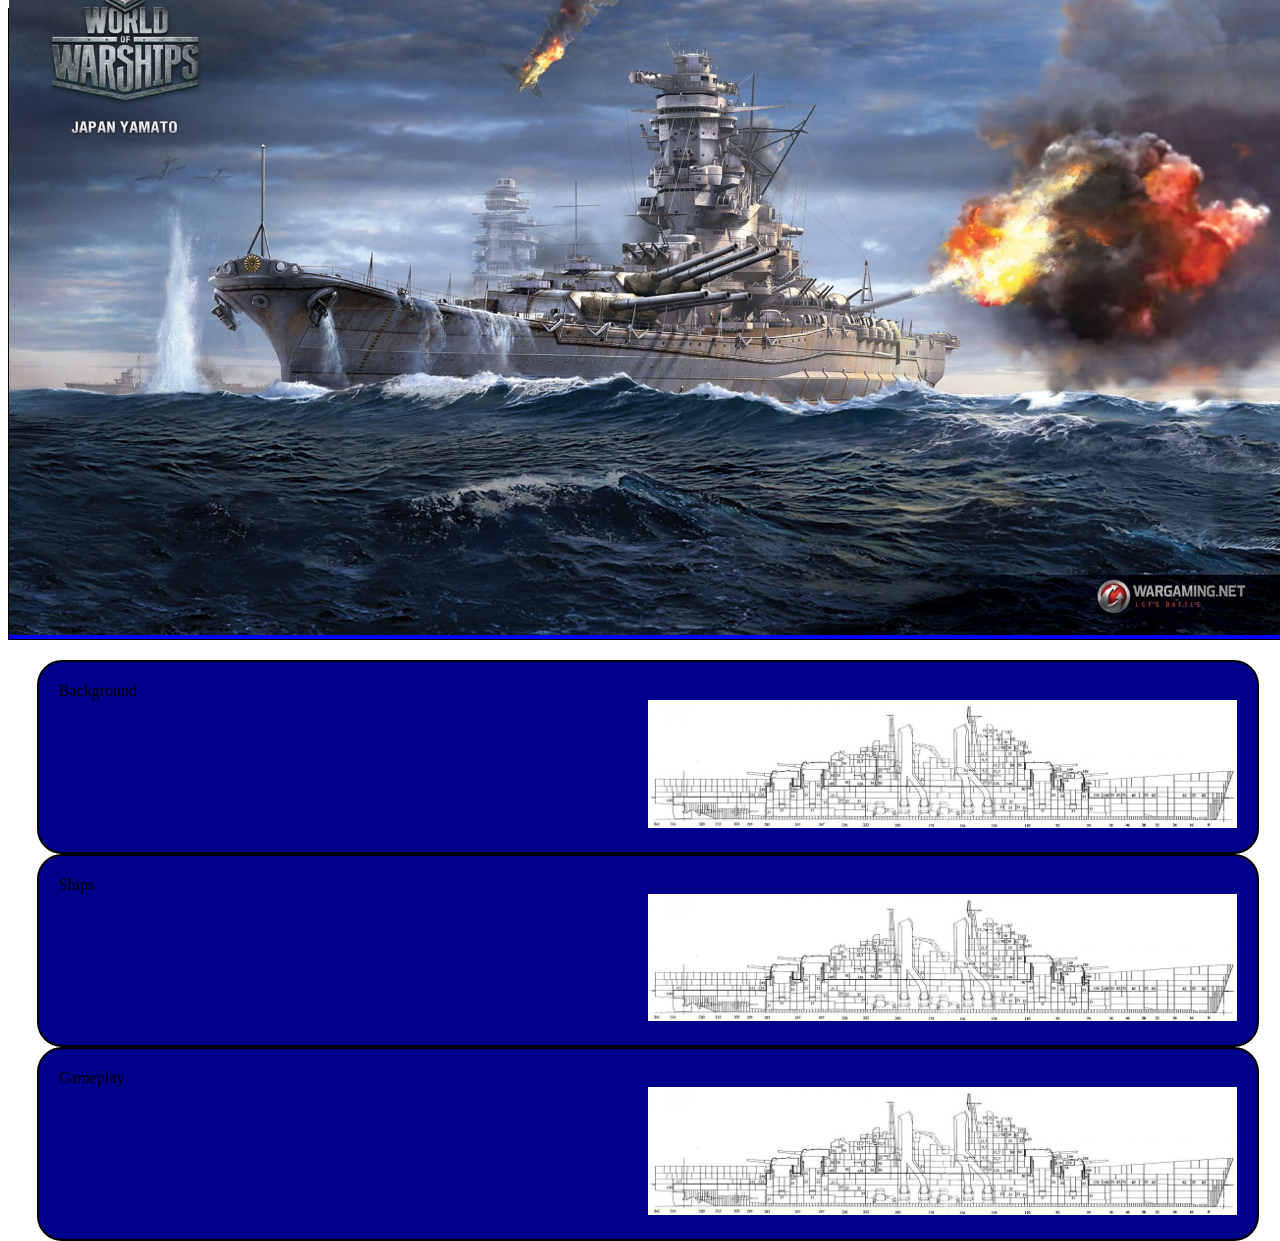
==== index.html @ 242fb37e "hihi" ====
<!DOCTYPE html>
<html>

<head>
  <meta charset="utf-8">
  <meta name="viewport" content="width=device-width">
  <title>replit</title>
  <link href="style.css" rel="stylesheet" type="text/css" />
</head>

<body>
  <div class="Mainbox">
    <img src="images/wallpaperflare.com_wallpaper.jpg">
    <h1 class="title">World of Warships</h1>
    <nav class="detail">Get it Now</nav>
  </div>
  <div>
    <div class="flx-container">
      <div><nav class=>Background</nav>
        <img src="images/ship_blueprint.jpg">
      </div>
      <div><nav class>Ships</nav>
        <img src="images/ship_blueprint.jpg">
      </div>
      <div><nav class=>Gameplay</nav>
        <img src="images/ship_blueprint.jpg">
      </div>
      
    </div>
    
  </div>
  <h2></h2>
  <nav></nav>
  <script src="script.js"></script>

 <!--
  This script places a badge on your repl's full-browser view back to your repl's cover
  page. Try various colors for the theme: dark, light, red, orange, yellow, lime, green,
  teal, blue, blurple, magenta, pink!
  -->
  <script src="https://replit.com/public/js/replit-badge.js" theme="blue" defer></script> 
</body>

</html>
---- style.css ----
html, body {
  height: 100%;
  width: 100%;
}

.Mainbox{
  display: flex;
  max-height:70%;
  min-height:500px;
  max-width: 100%;
  height: auto;
  width:auto;
  align-items:center;
  margin: 0 auto;
  justify-content: center;
  flex-direction: column;
  background-color:blue;
  border: 1px solid black;
}
.Mainbox>img{
  object-fit: contain;
  position: relative;
  width: 100%;
  height: 100%;

}
.flx-container{
  display:flex;
  flex-flow: column wrap;
  justify-content: space-around;
  border: 2px;
  margin:20px;
  
}
.flx-container>div{
  border: 2px solid black;
  border-radius: 25px;
  width: 95%;
  padding:20px;
  min-height: 70px;
  background-color:darkblue;
  margin: auto;
  
}

.flx-container>div>img{
  position: relative;
  left:50%;
  max-width: 50%;
  max-height: 100%;
}
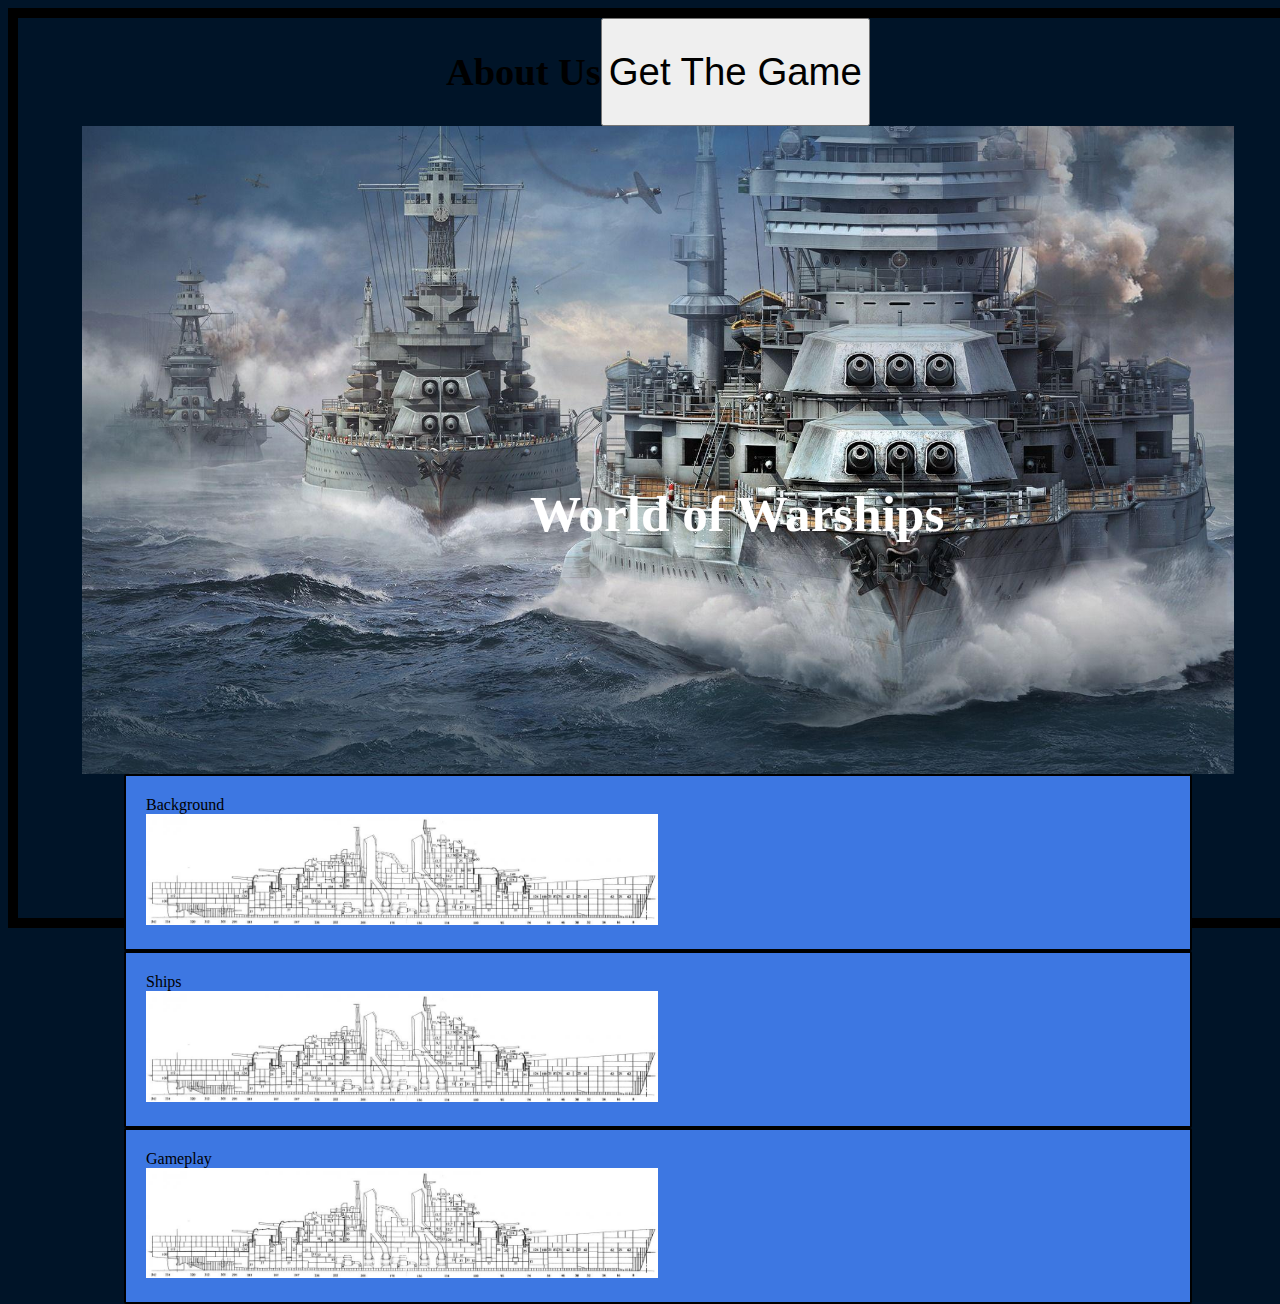
==== commit eea73814: "Update1" ====
--- a/index.html
+++ b/index.html
@@ -4,41 +4,49 @@
 <head>
   <meta charset="utf-8">
   <meta name="viewport" content="width=device-width">
-  <title>replit</title>
+  <title>Tutorial</title>
   <link href="style.css" rel="stylesheet" type="text/css" />
 </head>
 
 <body>
+  <div class="TopBar">
+    <h2>About Us</h2>
+    <button>Get The Game</button>
+    <h2></h2>
+  </div>
   <div class="Mainbox">
-    <img src="images/wallpaperflare.com_wallpaper.jpg">
-    <h1 class="title">World of Warships</h1>
-    <nav class="detail">Get it Now</nav>
+    <img src="images/Yamato.jpg">
+    <div>    
+      <h1 class="title">World of Warships</h1>
+    </div>
+
   </div>
-  <div>
     <div class="flx-container">
-      <div><nav class=>Background</nav>
+      <div>
+        <div class="nav-flex">
+          Background
+        </div>
         <img src="images/ship_blueprint.jpg">
       </div>
-      <div><nav class>Ships</nav>
+      <div>
+        <div class="nav-flex">
+          Ships
+        </div>
         <img src="images/ship_blueprint.jpg">
       </div>
-      <div><nav class=>Gameplay</nav>
+      <div>
+        <div class="nav-flex">
+          Gameplay
+        </div>
         <img src="images/ship_blueprint.jpg">
       </div>
-      
-    </div>
     
   </div>
   <h2></h2>
   <nav></nav>
   <script src="script.js"></script>
 
- <!--
-  This script places a badge on your repl's full-browser view back to your repl's cover
-  page. Try various colors for the theme: dark, light, red, orange, yellow, lime, green,
-  teal, blue, blurple, magenta, pink!
-  -->
-  <script src="https://replit.com/public/js/replit-badge.js" theme="blue" defer></script> 
+  
 </body>
 
 </html>
--- a/style.css
+++ b/style.css
@@ -5,47 +5,85 @@
 
 .Mainbox{
   display: flex;
-  max-height:70%;
-  min-height:500px;
-  max-width: 100%;
+  position:relative;
   height: auto;
   width:auto;
   align-items:center;
   margin: 0 auto;
   justify-content: center;
   flex-direction: column;
-  background-color:blue;
-  border: 1px solid black;
 }
 .Mainbox>img{
-  object-fit: contain;
-  position: relative;
-  width: 100%;
-  height: 100%;
+  width: 90%;
+  height: 90%;
+}
+.Mainbox>div>.title{
+  position:absolute;
+  top: 50%;
+  left:40%;
+  font-size: 4vw;
+  border: 0px solid black;
+  color: white;
+}
+.Mainbox>div>.detail{
+  position: absolute;
+  top: 90%;
+  left:10%;
+  
+}
 
-}
+
 .flx-container{
   display:flex;
+  position: relative;
   flex-flow: column wrap;
-  justify-content: space-around;
+  justify-content: flex-end;
   border: 2px;
-  margin:20px;
+  margin:0 auto;
+  width: auto;
+  height:auto;
+  align-items: center;
   
 }
 .flx-container>div{
   border: 2px solid black;
-  border-radius: 25px;
-  width: 95%;
+  position: relative;
+  object-fit: contain;
+  flex-wrap:wrap;
+  flex-direction: row;
+  border-radius: 2px;
+  width: 80%;
+  height:auto;
   padding:20px;
-  min-height: 70px;
-  background-color:darkblue;
-  margin: auto;
-  
+  max-height: 10%;
+  background-color:rgb(61, 119, 226)
 }
 
 .flx-container>div>img{
-  position: relative;
+  object-fit: contain;
   left:50%;
+  width: auto;
+  height: 50%;
   max-width: 50%;
   max-height: 100%;
 }
+.flx-container>div.nav-flex{
+  font-size: 10vw;
+  position: absolute;
+  left: 50%;
+  height: 50%;
+  border: 2px solid black;
+}
+body{
+  align-items: center;
+  background-color: rgba(0,20,40);
+  border:10px solid black;
+}
+.TopBar{
+  display:flex;
+  flex-direction: row;
+  justify-content: center;
+}
+.TopBar *{
+  font-size: 3vw;
+}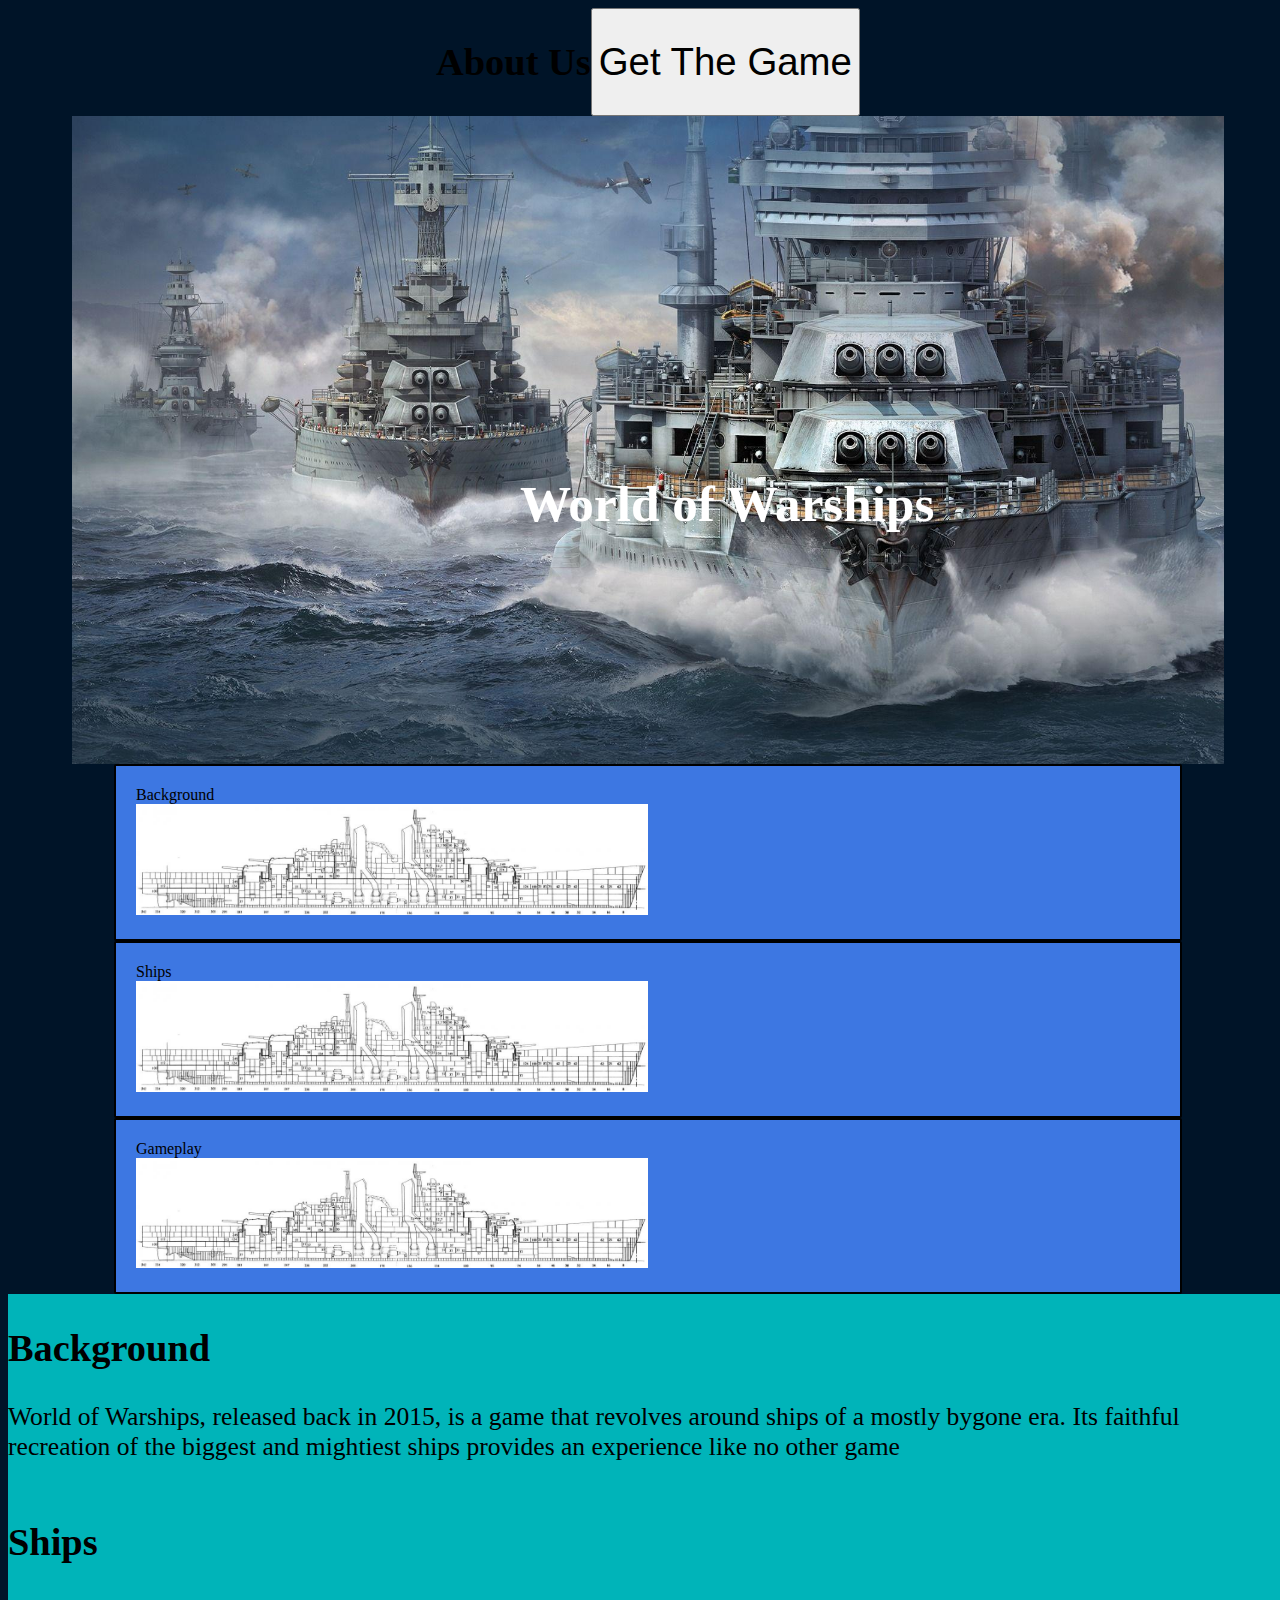
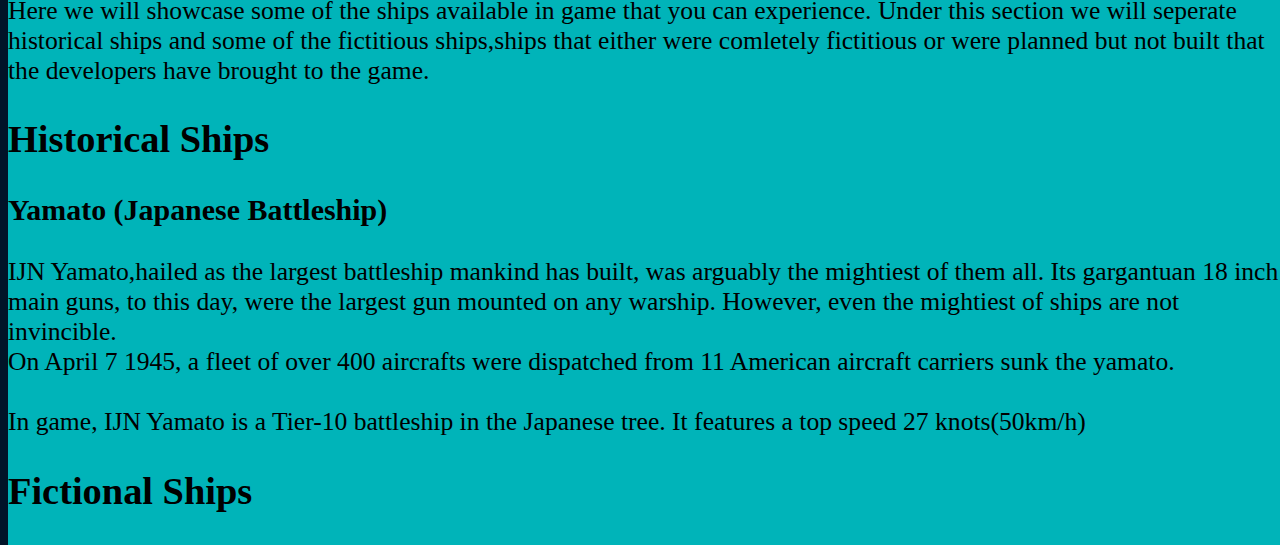
==== commit 68250564: "Added Class and an object" ====
--- a/index.html
+++ b/index.html
@@ -40,8 +40,54 @@
         </div>
         <img src="images/ship_blueprint.jpg">
       </div>
+
+  </div>
+  <div class="content">
+    <div class="Background">
+      <h2>Background</h2>
+      <p> World of Warships, released back in 2015, is a game that revolves around ships of a mostly bygone era.
+        Its faithful recreation of the biggest and mightiest ships provides an experience like no other game
+      </p>
+    </div>
+    <div class="Ships">
+      <div class="Intro">
+        <h2>Ships</h2>
+        <p>Here we will showcase some of the ships available in game that you can experience. Under this section
+        we will seperate historical ships and some of the fictitious ships,ships that either were comletely fictitious or were planned but not built
+         that the developers have brought to the game.
+        </p>
+      </div>
+
+      <div class="historical">
+        <h2>Historical Ships</h2>
+        <div>
+          <h3>Yamato (Japanese Battleship)</h3>
+          
+          <p>IJN Yamato,hailed as the largest battleship mankind has built, was arguably the mightiest of them all. Its gargantuan 18 inch main guns,
+             to this day, were the largest gun mounted on any warship. However, even the mightiest of ships are not invincible. 
+             <br> On April 7 1945, a fleet of over 400 aircrafts were dispatched from 11 American aircraft carriers sunk the yamato.
+             <br>
+             <br>In game, IJN Yamato is a Tier-10 battleship in the Japanese tree. It features a top speed 27 knots(50km/h)
+             <br>
+            
+
+
+
+
+          </p>
+        </div>
+      </div>
+      <div class="fictitious">
+        <h2>Fictional Ships</h2>
+        <div>
+          
+        </div>
+      </div>
+
+    </div>
+    <div class="Gameplay"></div>
     
-  </div>
+  </div> 
   <h2></h2>
   <nav></nav>
   <script src="script.js"></script>
--- a/style.css
+++ b/style.css
@@ -77,7 +77,6 @@
 body{
   align-items: center;
   background-color: rgba(0,20,40);
-  border:10px solid black;
 }
 .TopBar{
   display:flex;
@@ -86,4 +85,10 @@
 }
 .TopBar *{
   font-size: 3vw;
-}+}
+.content{
+  font-size:2vw ;
+  display: flex;
+  flex-flow:column wrap;
+  background-color: rgb( 0 180 185);
+}
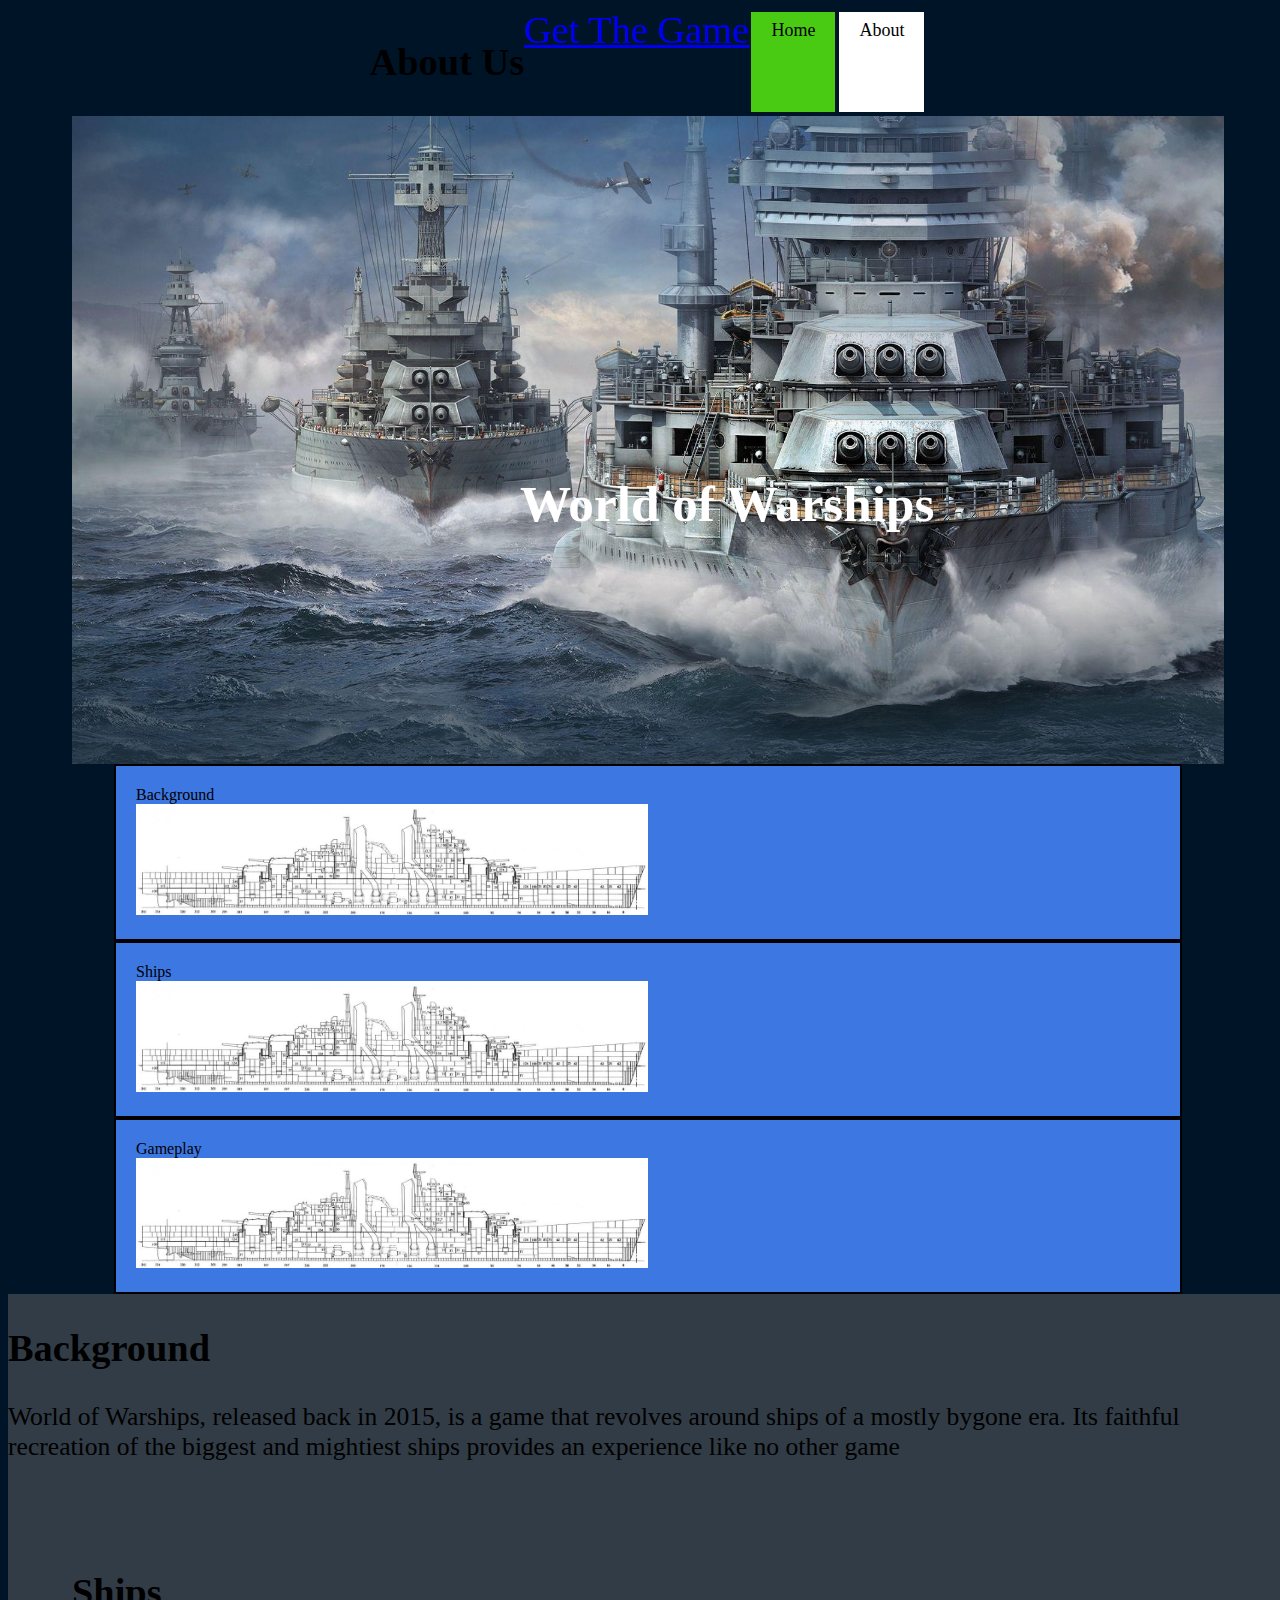
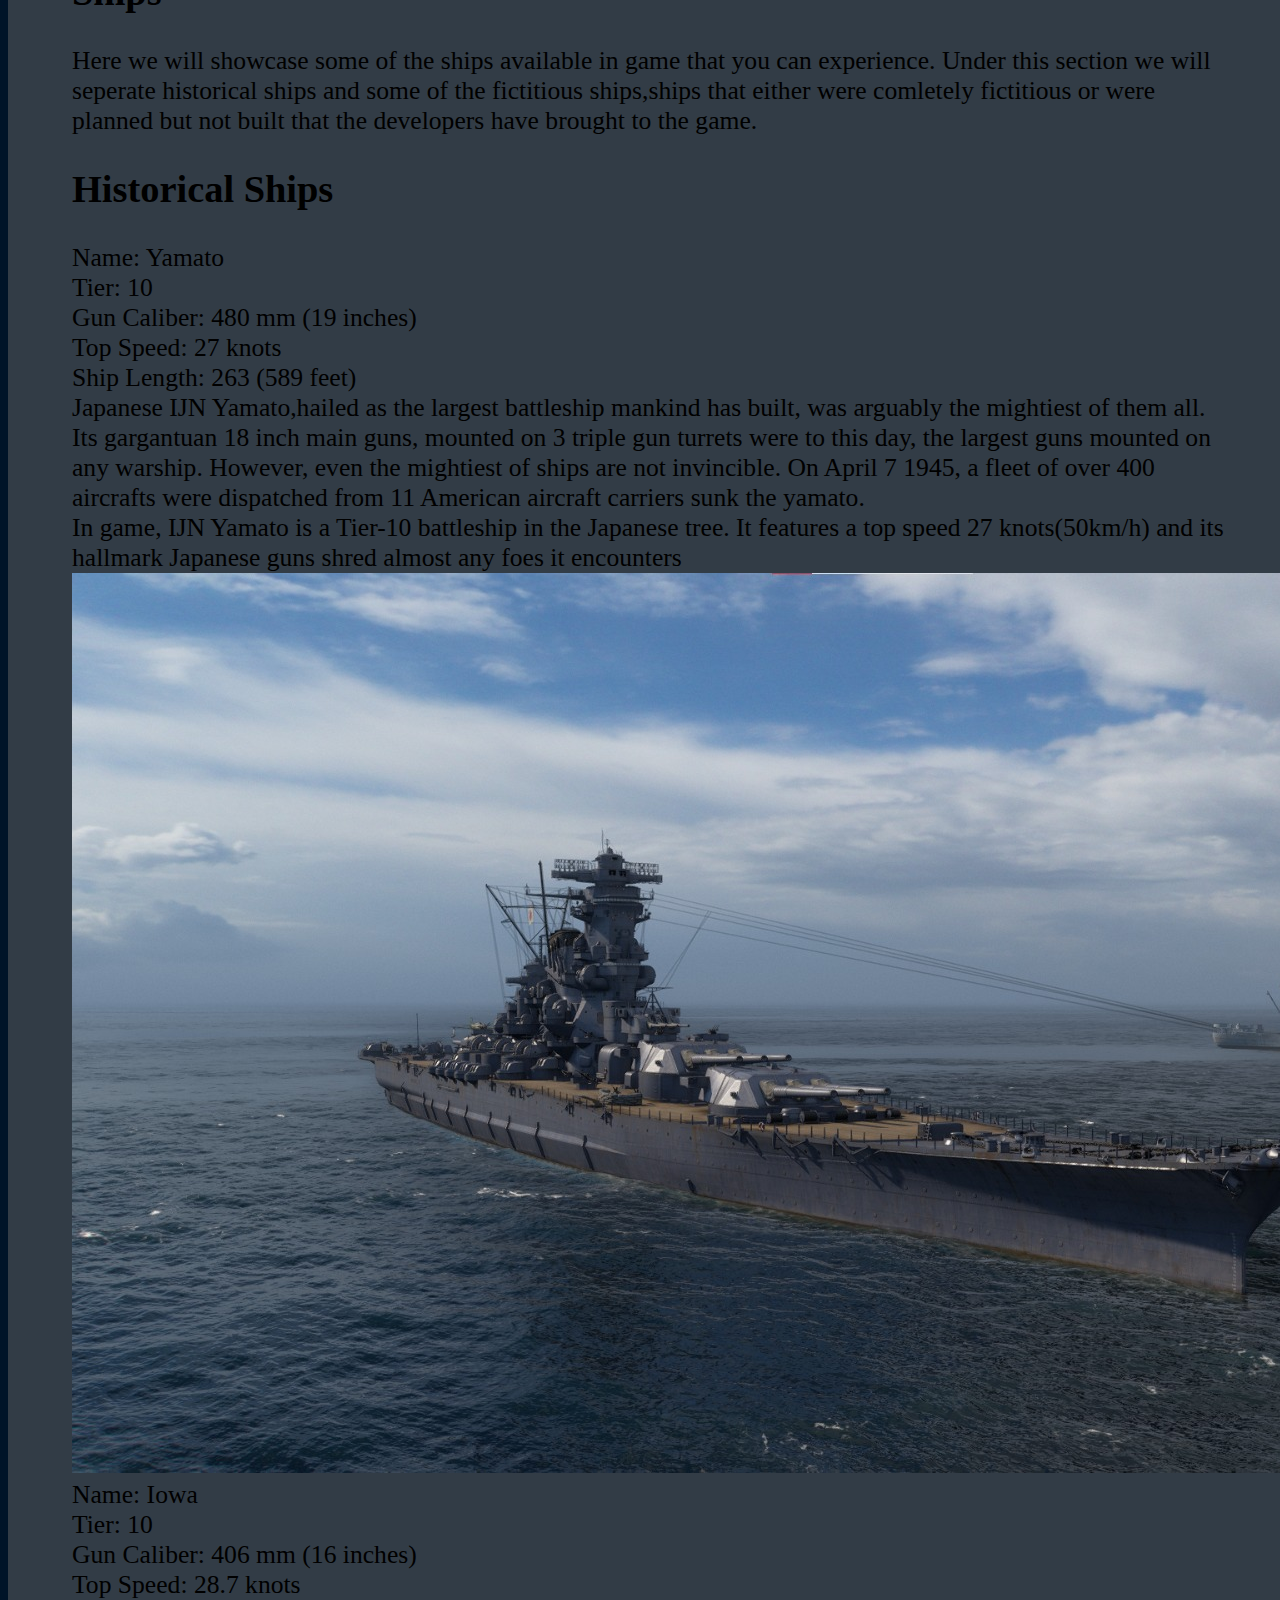
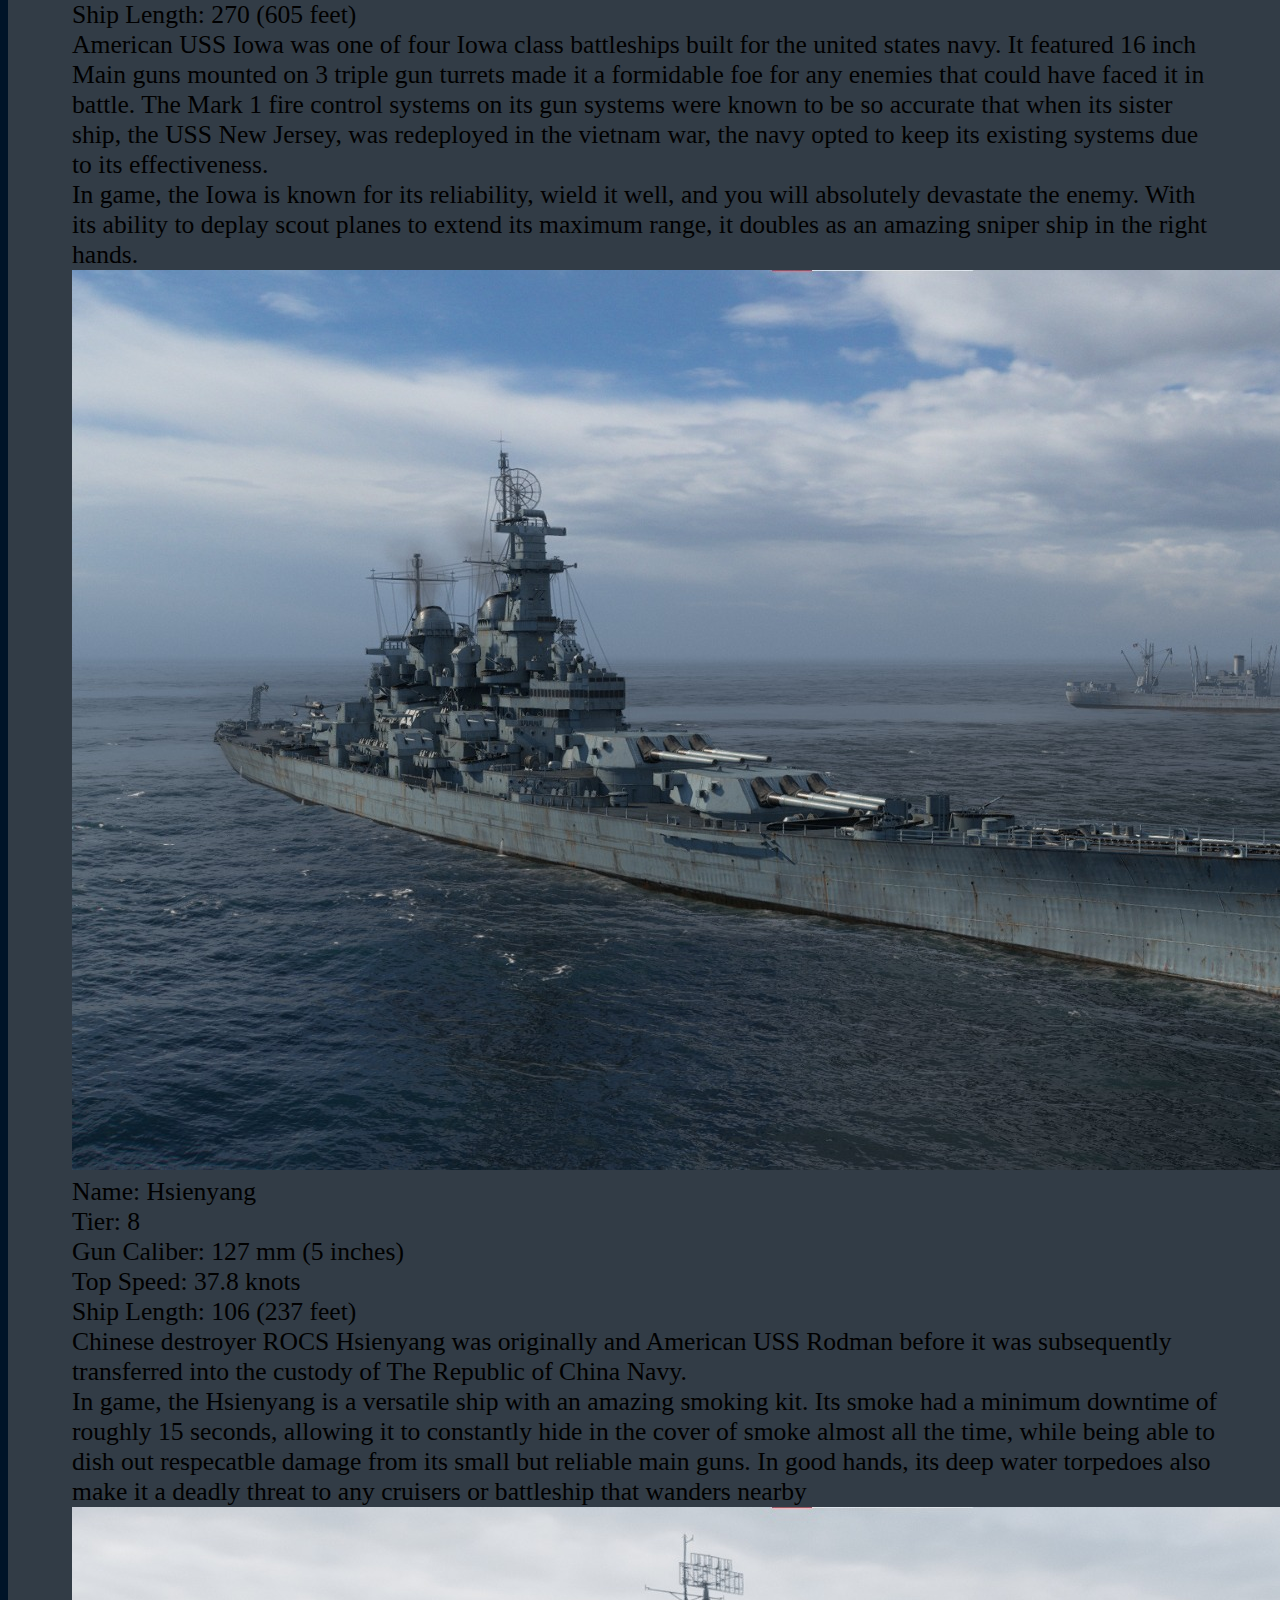
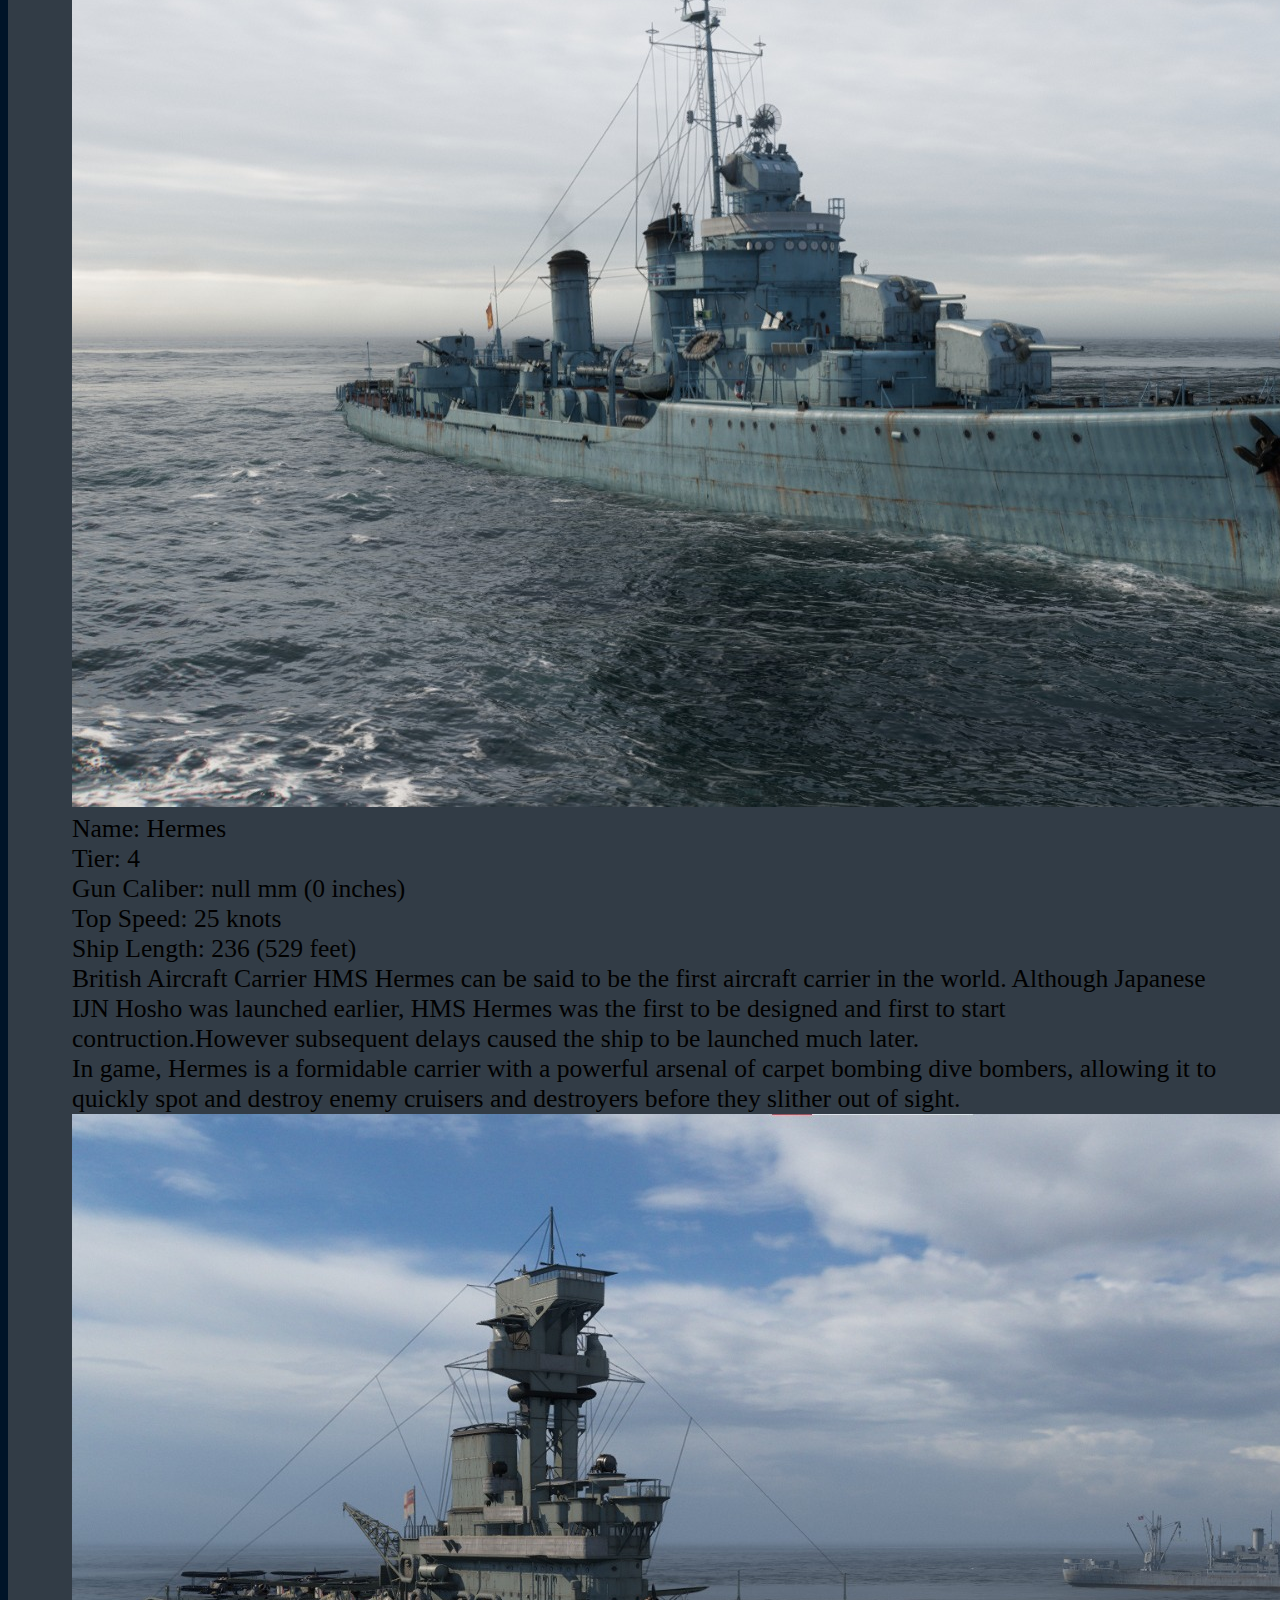
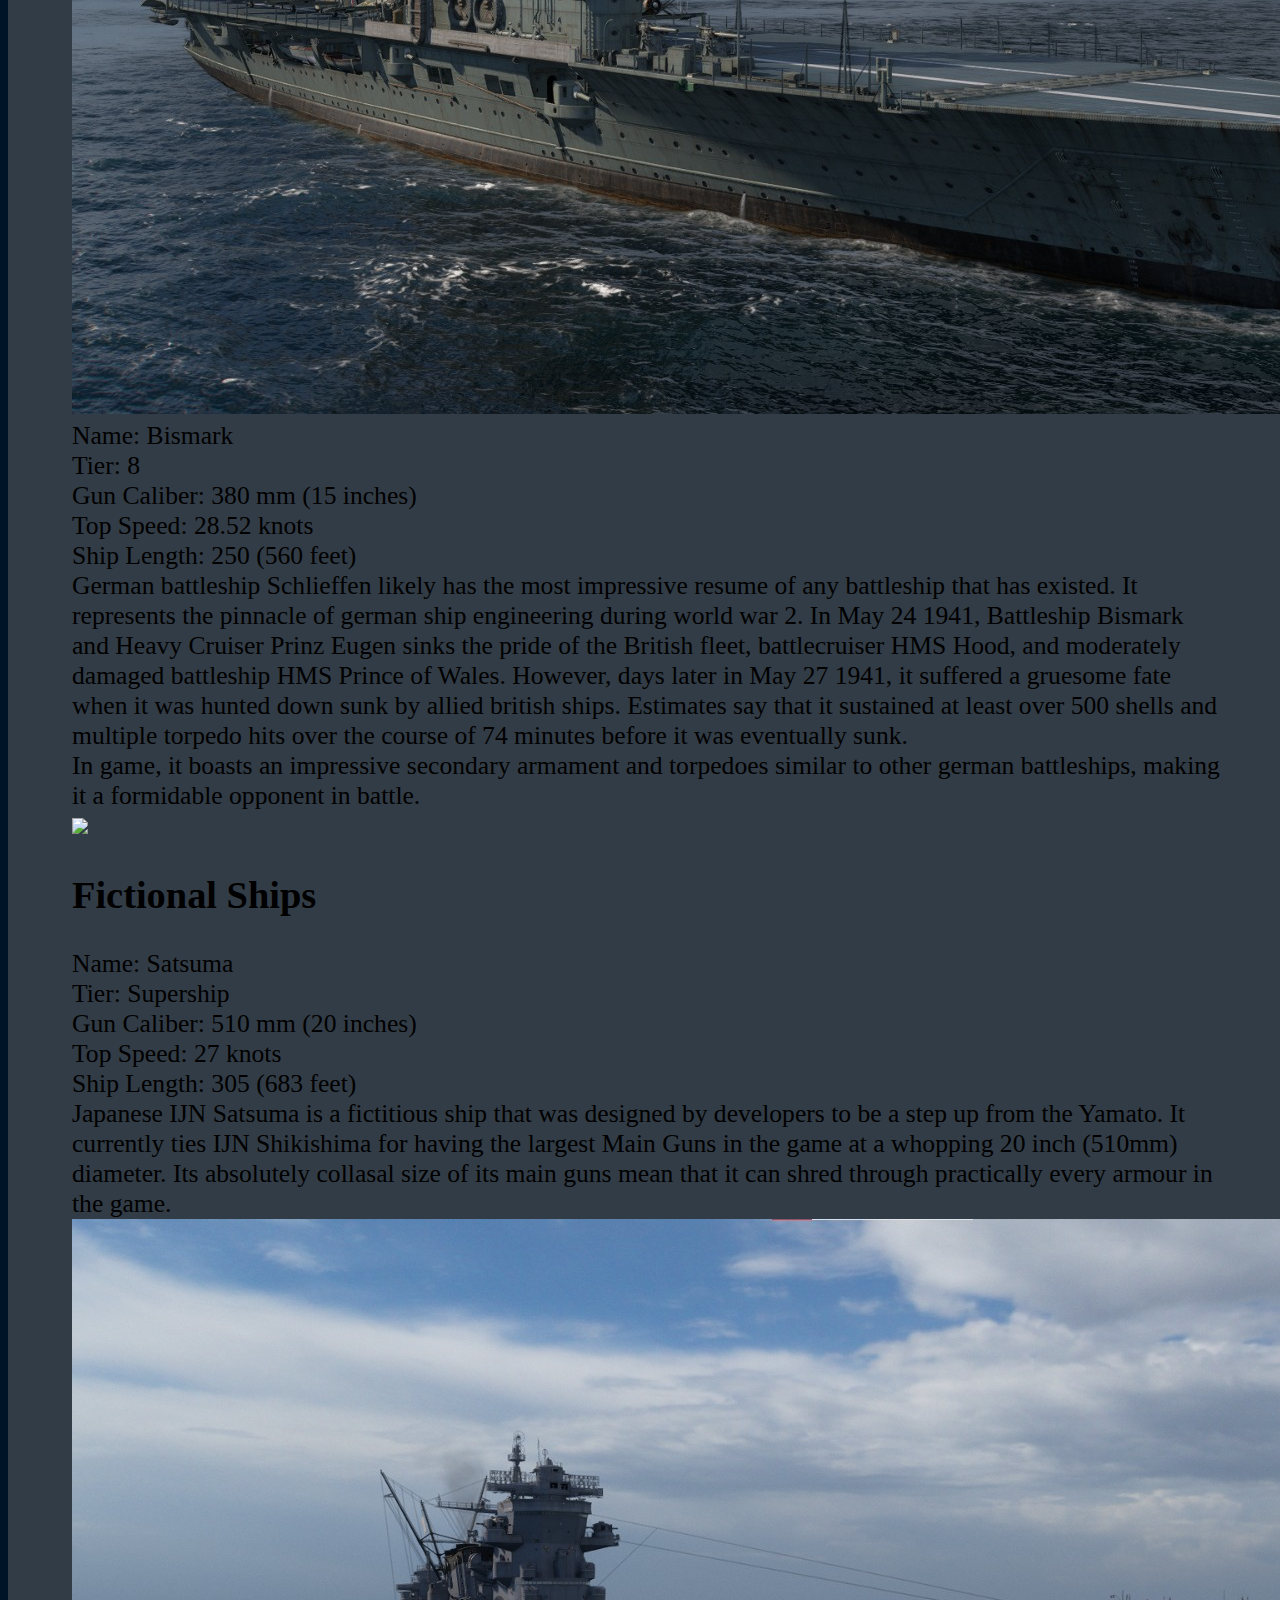
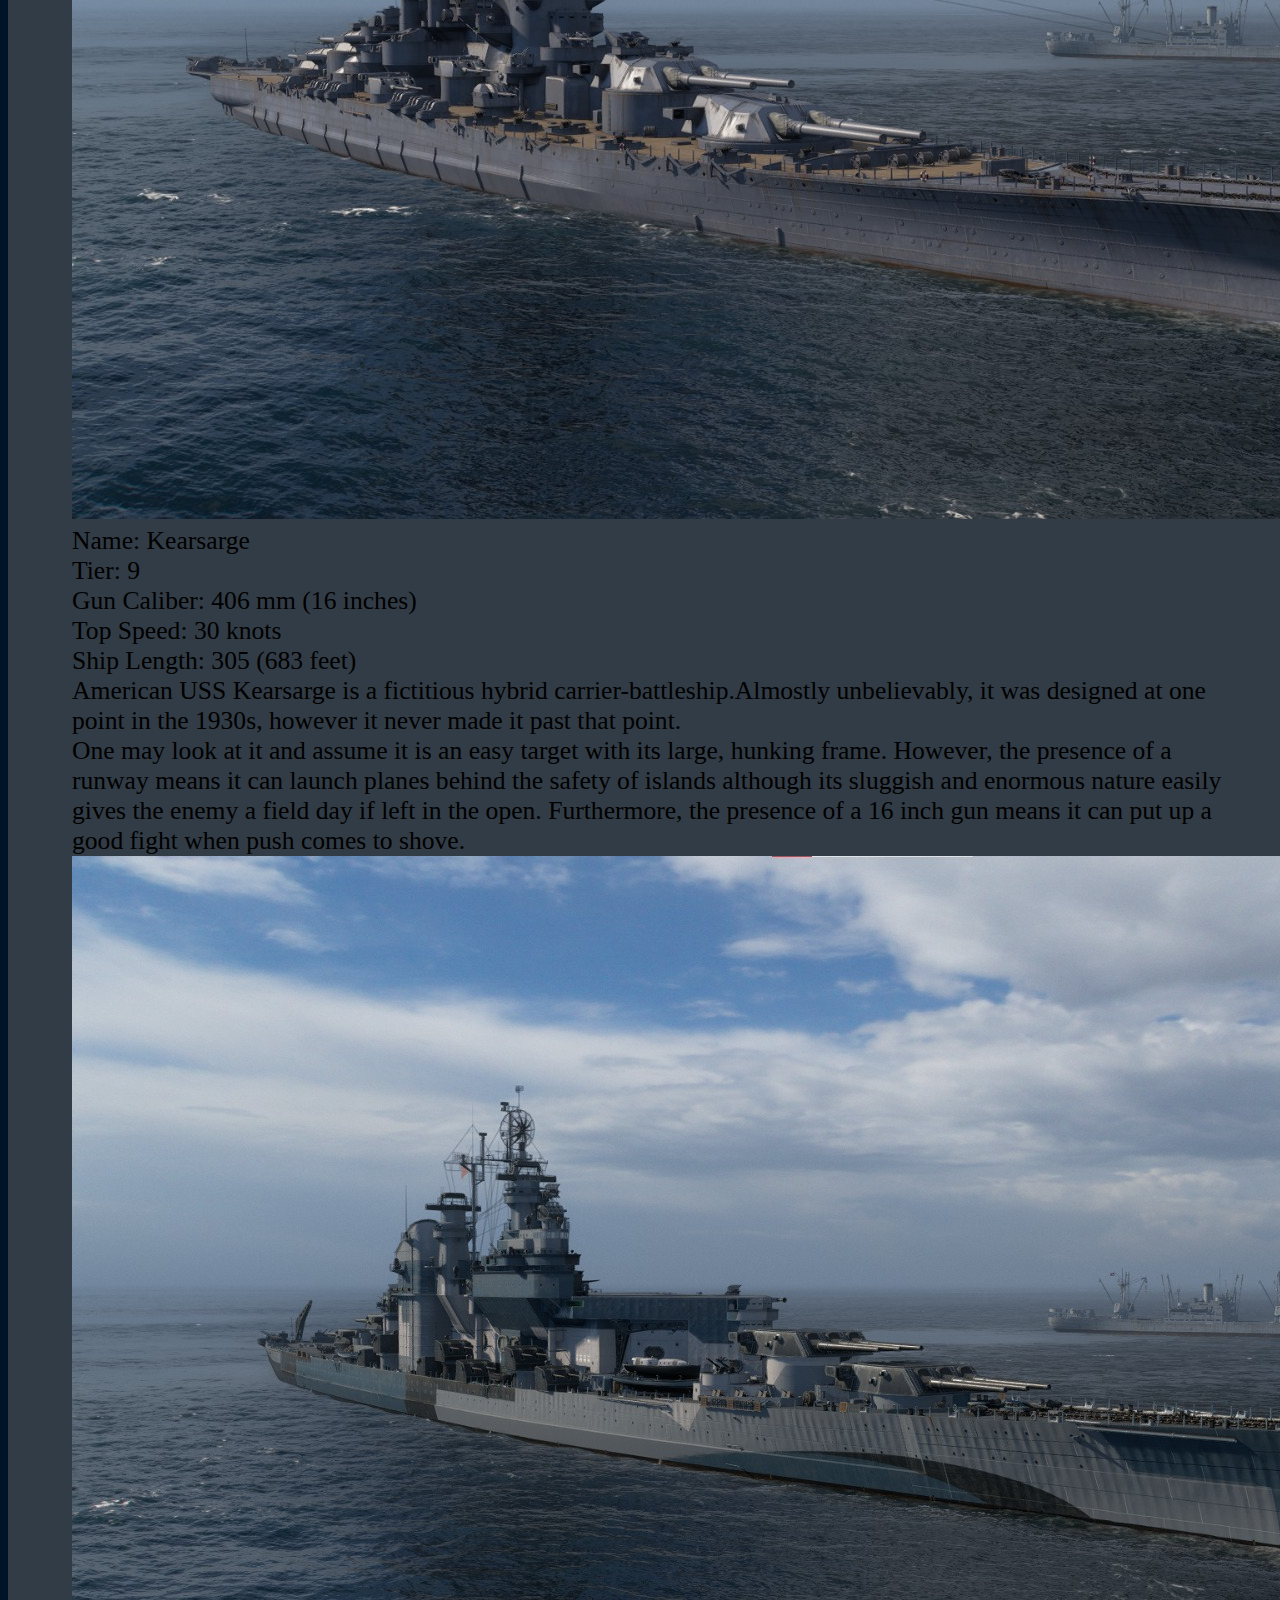
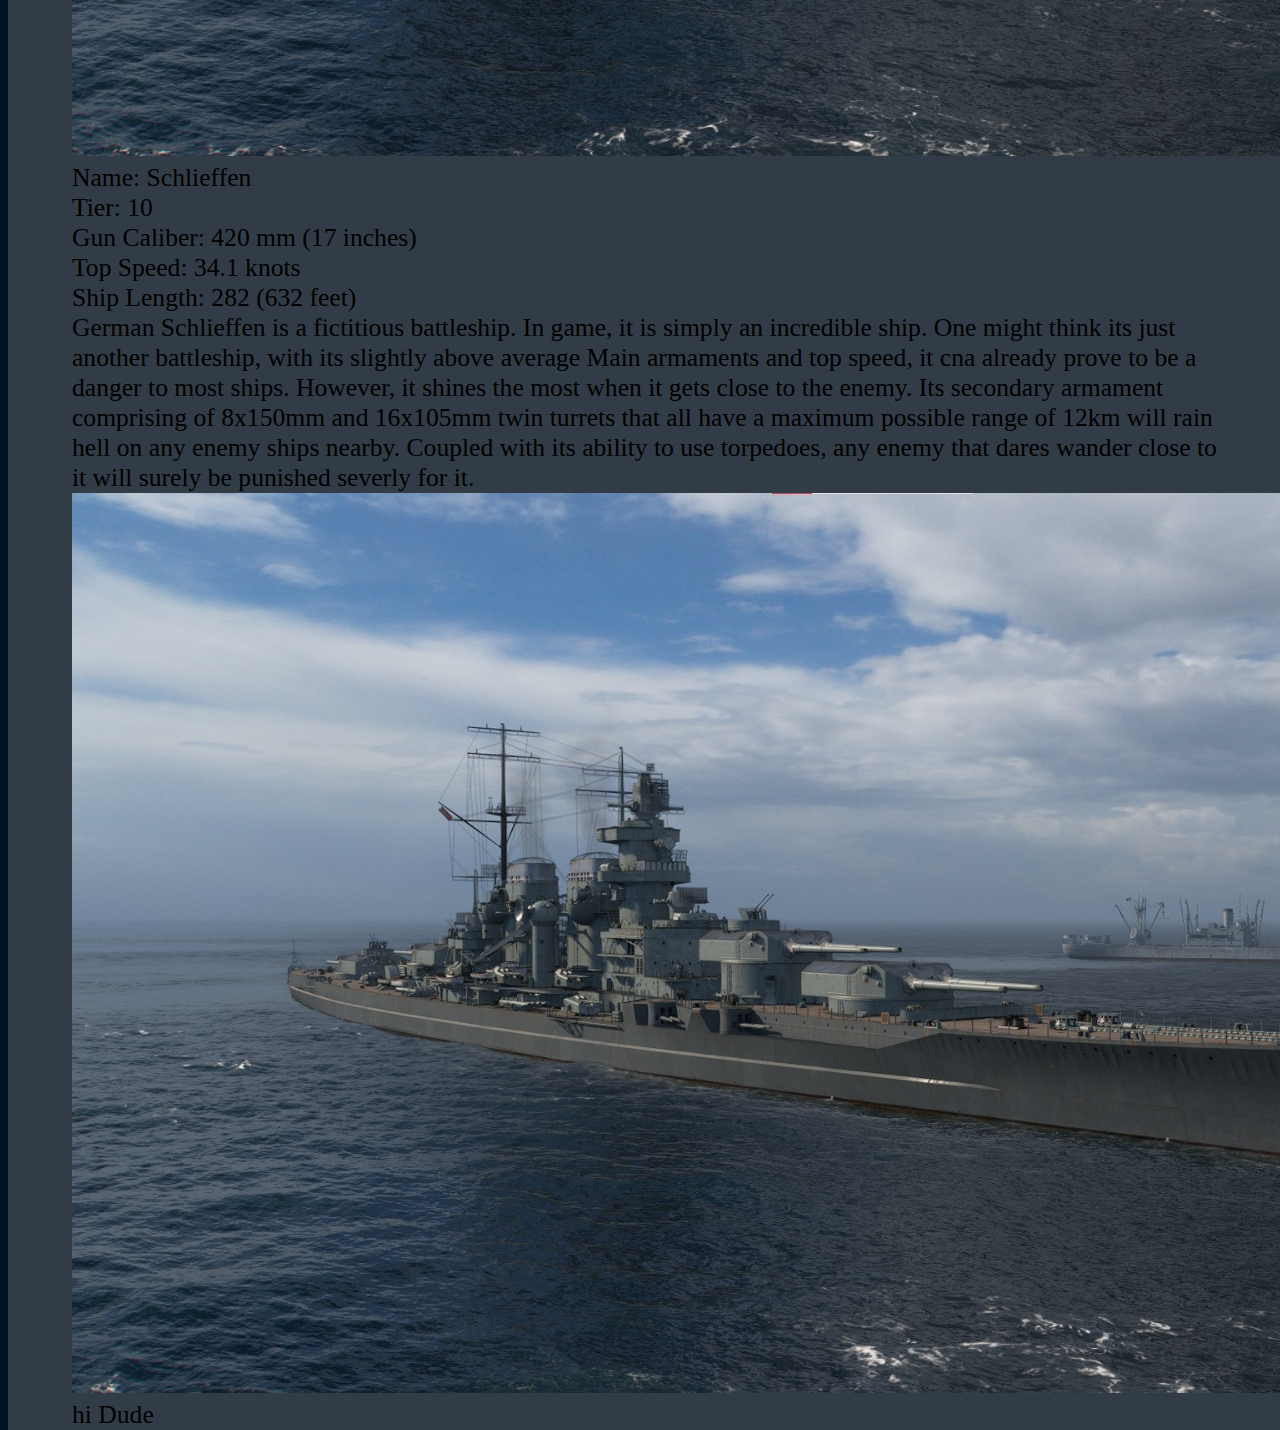
==== commit 652d883c: "Added IMAGES AND JAVASCRIPT" ====
--- a/index.html
+++ b/index.html
@@ -11,17 +11,20 @@
 <body>
   <div class="TopBar">
     <h2>About Us</h2>
-    <button>Get The Game</button>
+    <a href='https://worldofwarships.com/'>Get The Game</a>
+    <a href="./index.html" class="active">Home</a>
+    <a href="./about.html" class="not-active">About</a>
+    <!-- <a href="./index" class="'not-active">something</a> -->
     <h2></h2>
   </div>
   <div class="Mainbox">
-    <img src="images/Yamato.jpg">
+    <img src="images/MainPicture.jpg">
     <div>    
       <h1 class="title">World of Warships</h1>
     </div>
 
   </div>
-    <div class="flx-container">
+  <div class="flx-container">
       <div>
         <div class="nav-flex">
           Background
@@ -60,38 +63,18 @@
 
       <div class="historical">
         <h2>Historical Ships</h2>
-        <div>
-          <h3>Yamato (Japanese Battleship)</h3>
-          
-          <p>IJN Yamato,hailed as the largest battleship mankind has built, was arguably the mightiest of them all. Its gargantuan 18 inch main guns,
-             to this day, were the largest gun mounted on any warship. However, even the mightiest of ships are not invincible. 
-             <br> On April 7 1945, a fleet of over 400 aircrafts were dispatched from 11 American aircraft carriers sunk the yamato.
-             <br>
-             <br>In game, IJN Yamato is a Tier-10 battleship in the Japanese tree. It features a top speed 27 knots(50km/h)
-             <br>
-            
 
-
-
-
-          </p>
-        </div>
       </div>
       <div class="fictitious">
         <h2>Fictional Ships</h2>
-        <div>
-          
-        </div>
-      </div>
 
     </div>
+    
     <div class="Gameplay"></div>
     
   </div> 
-  <h2></h2>
-  <nav></nav>
   <script src="script.js"></script>
-
+  
   
 </body>
 
--- a/style.css
+++ b/style.css
@@ -76,6 +76,7 @@
 }
 body{
   align-items: center;
+  flex-direction: column;
   background-color: rgba(0,20,40);
 }
 .TopBar{
@@ -90,5 +91,44 @@
   font-size:2vw ;
   display: flex;
   flex-flow:column wrap;
-  background-color: rgb( 0 180 185);
+  background-color: rgb( 50 60 70);
 }
+.mystyle{
+  display: inline-block;
+  padding: 50px;
+  text-align: left;
+  border-radius: 10px;
+  background-color: yellow;
+  border: 2px;
+  border-style: solid;
+  border-color: brown;
+  margin: 10px;
+}
+.active{
+  background-color: #4acb13;
+  color: black;
+  padding: 8px 20px;
+  text-align: center;
+  text-decoration: none;
+  display: inline-block;
+  font-size: 18px;
+  margin: 4px 2px;
+  cursor: pointer;
+}
+.not-active{
+  background-color: white;
+  color: black;
+  padding: 8px 20px;
+  text-align: center;
+  text-decoration: none;
+  display: inline-block;
+  font-size: 18px;
+  margin: 4px 2px;
+  cursor: pointer;
+}
+.Ships{
+  width: 90%;
+  padding-top: 50px;
+  padding-left: 5%;
+
+}
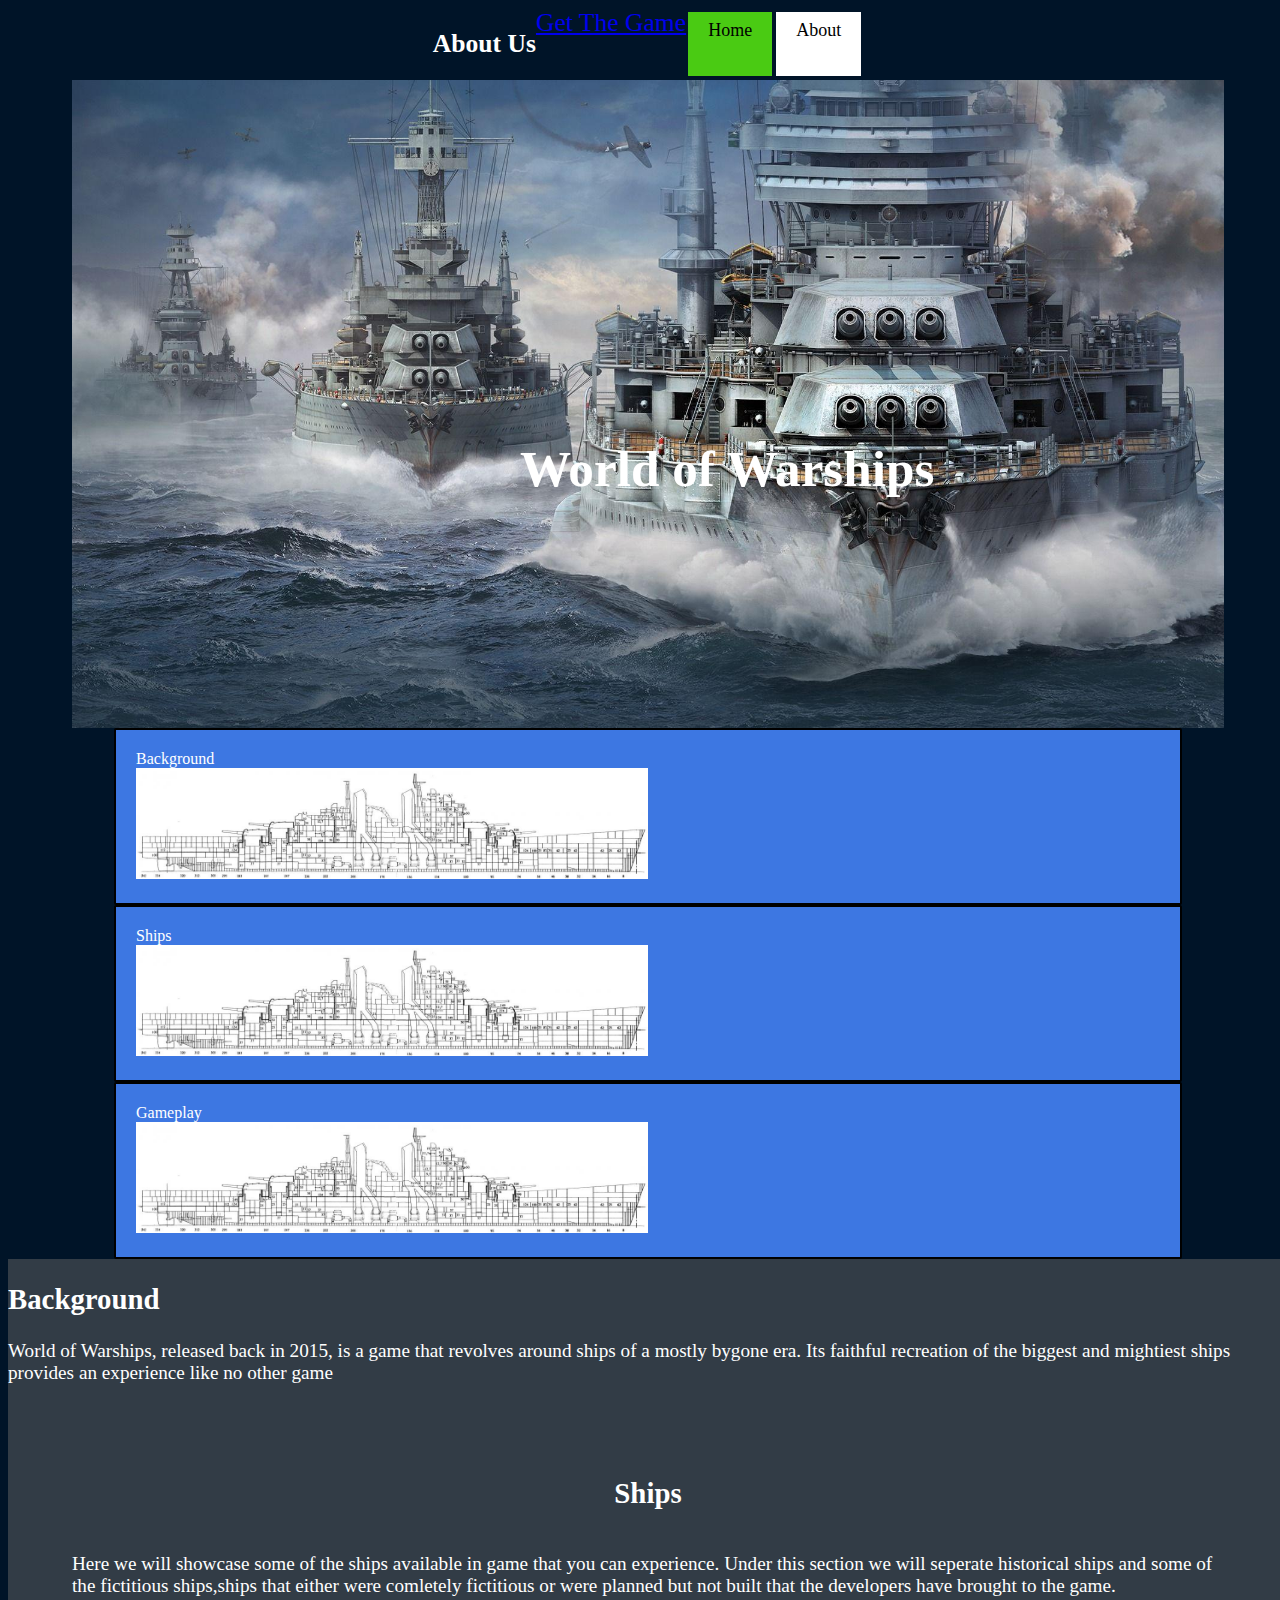
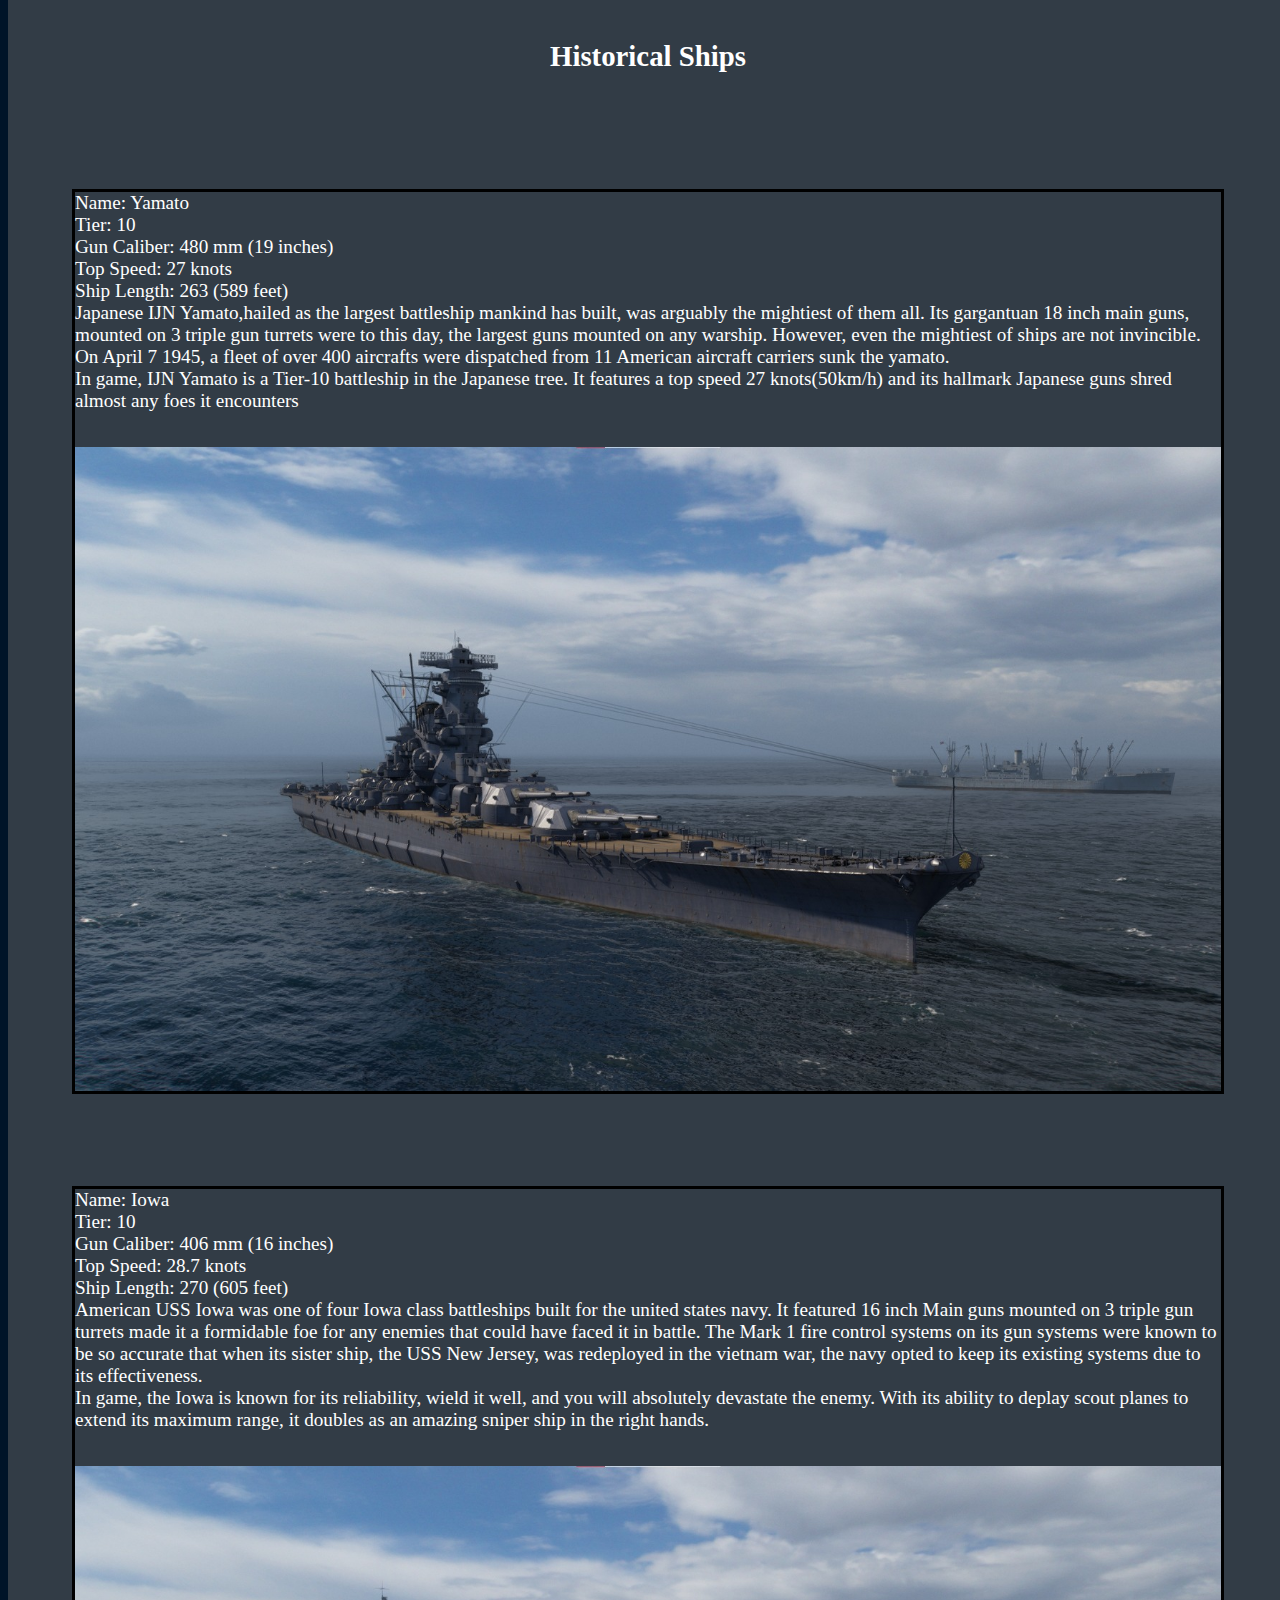
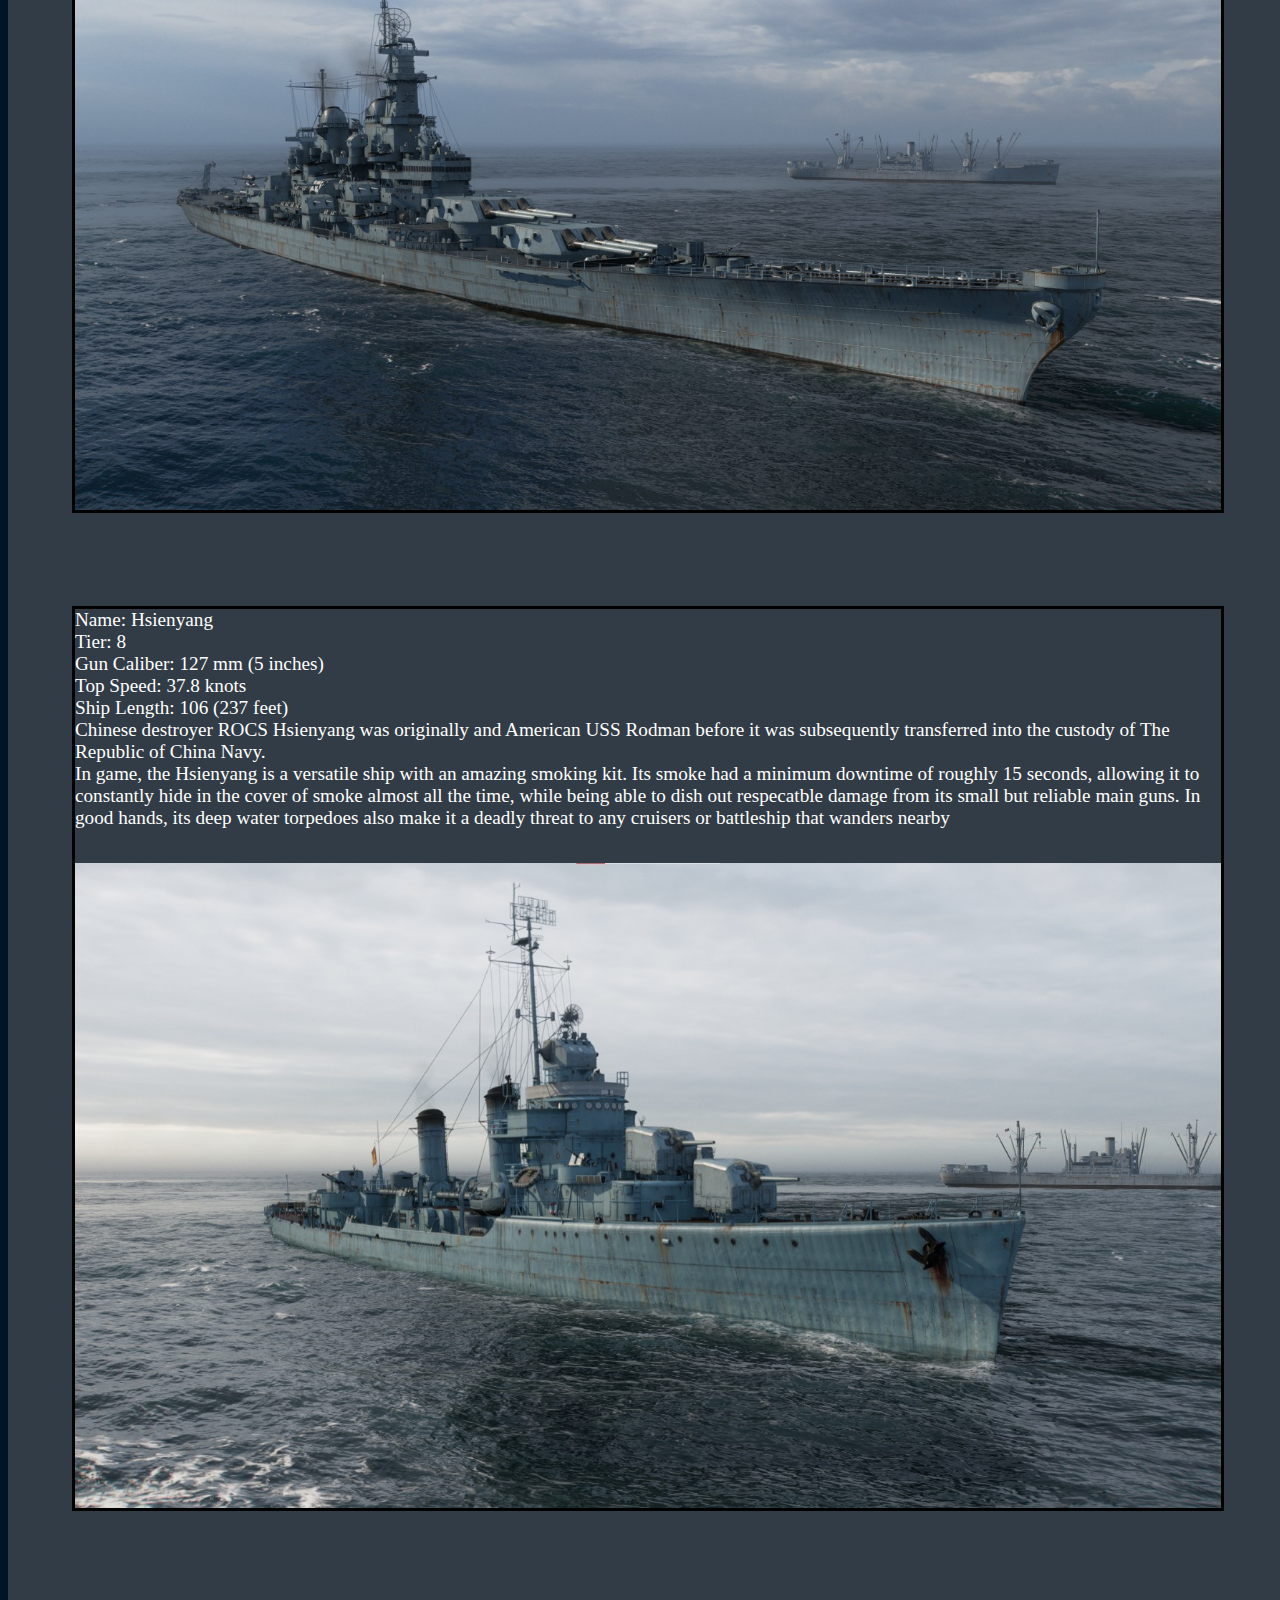
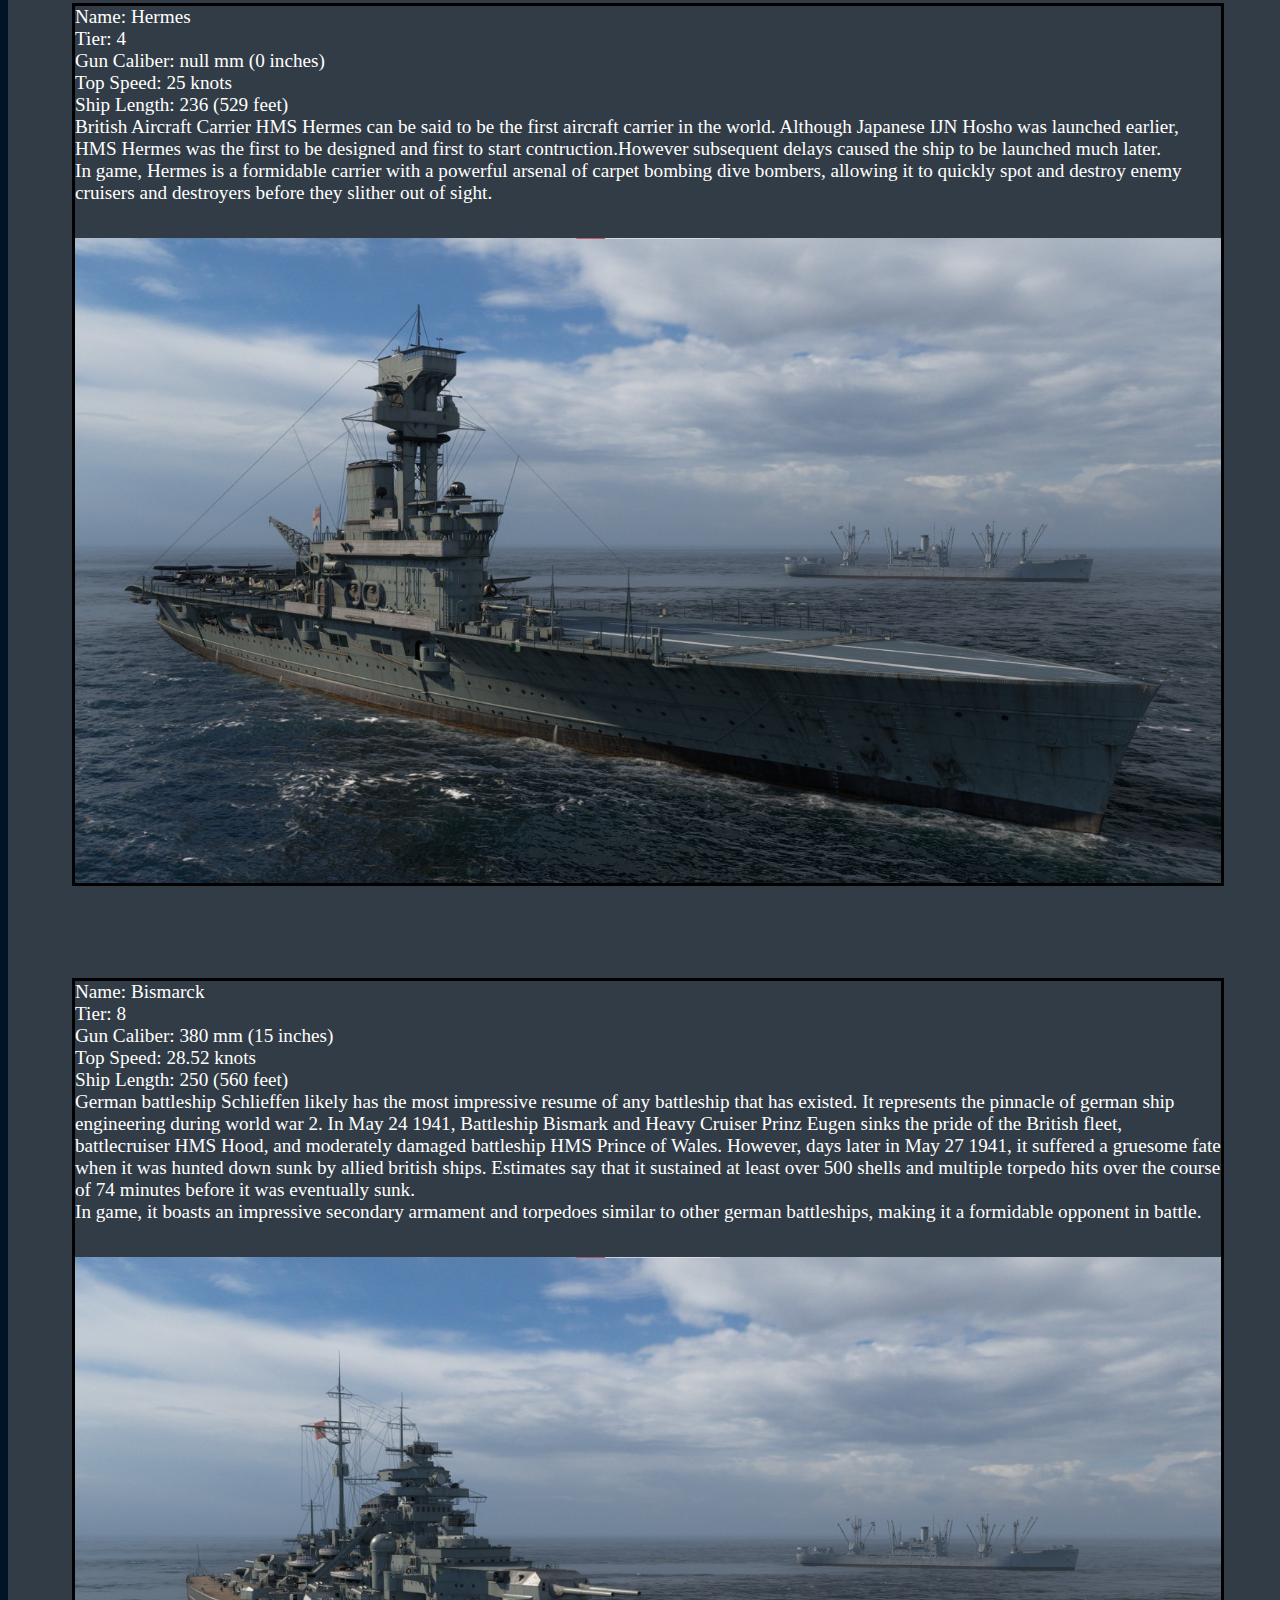
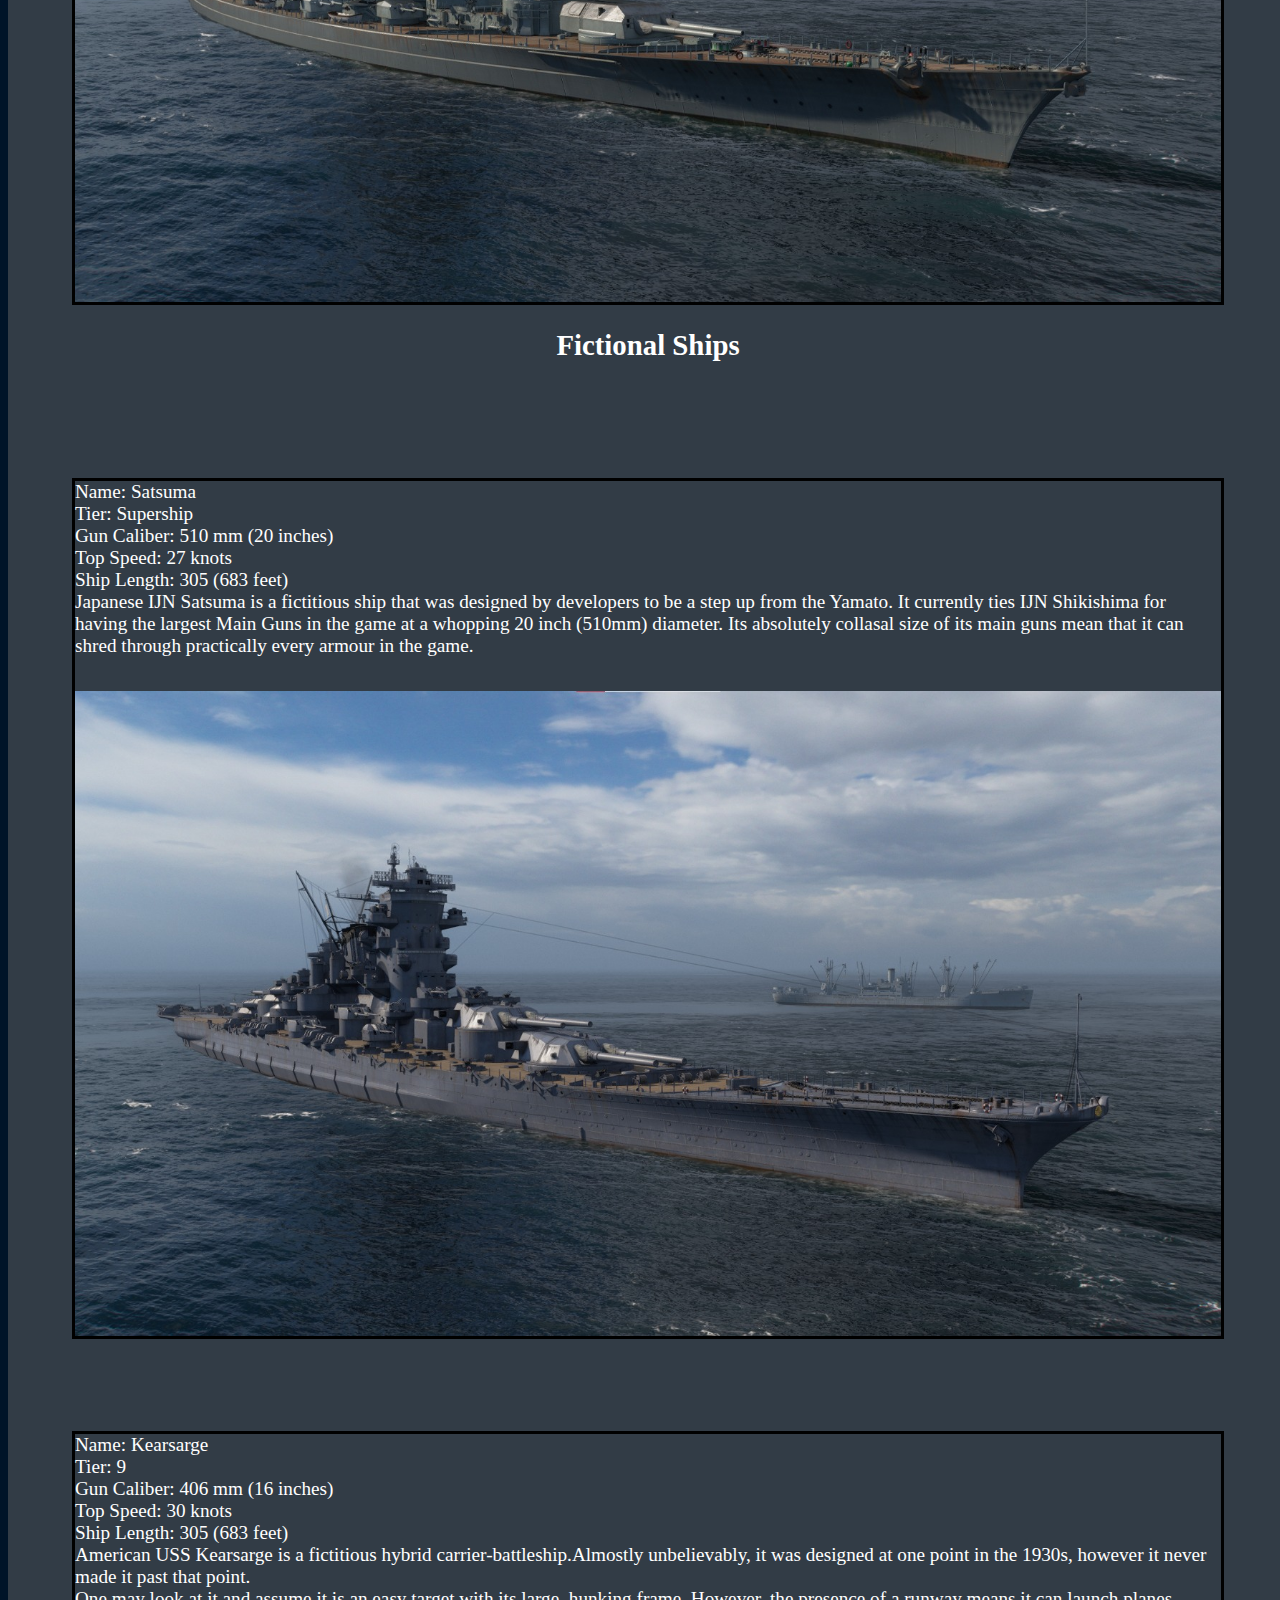
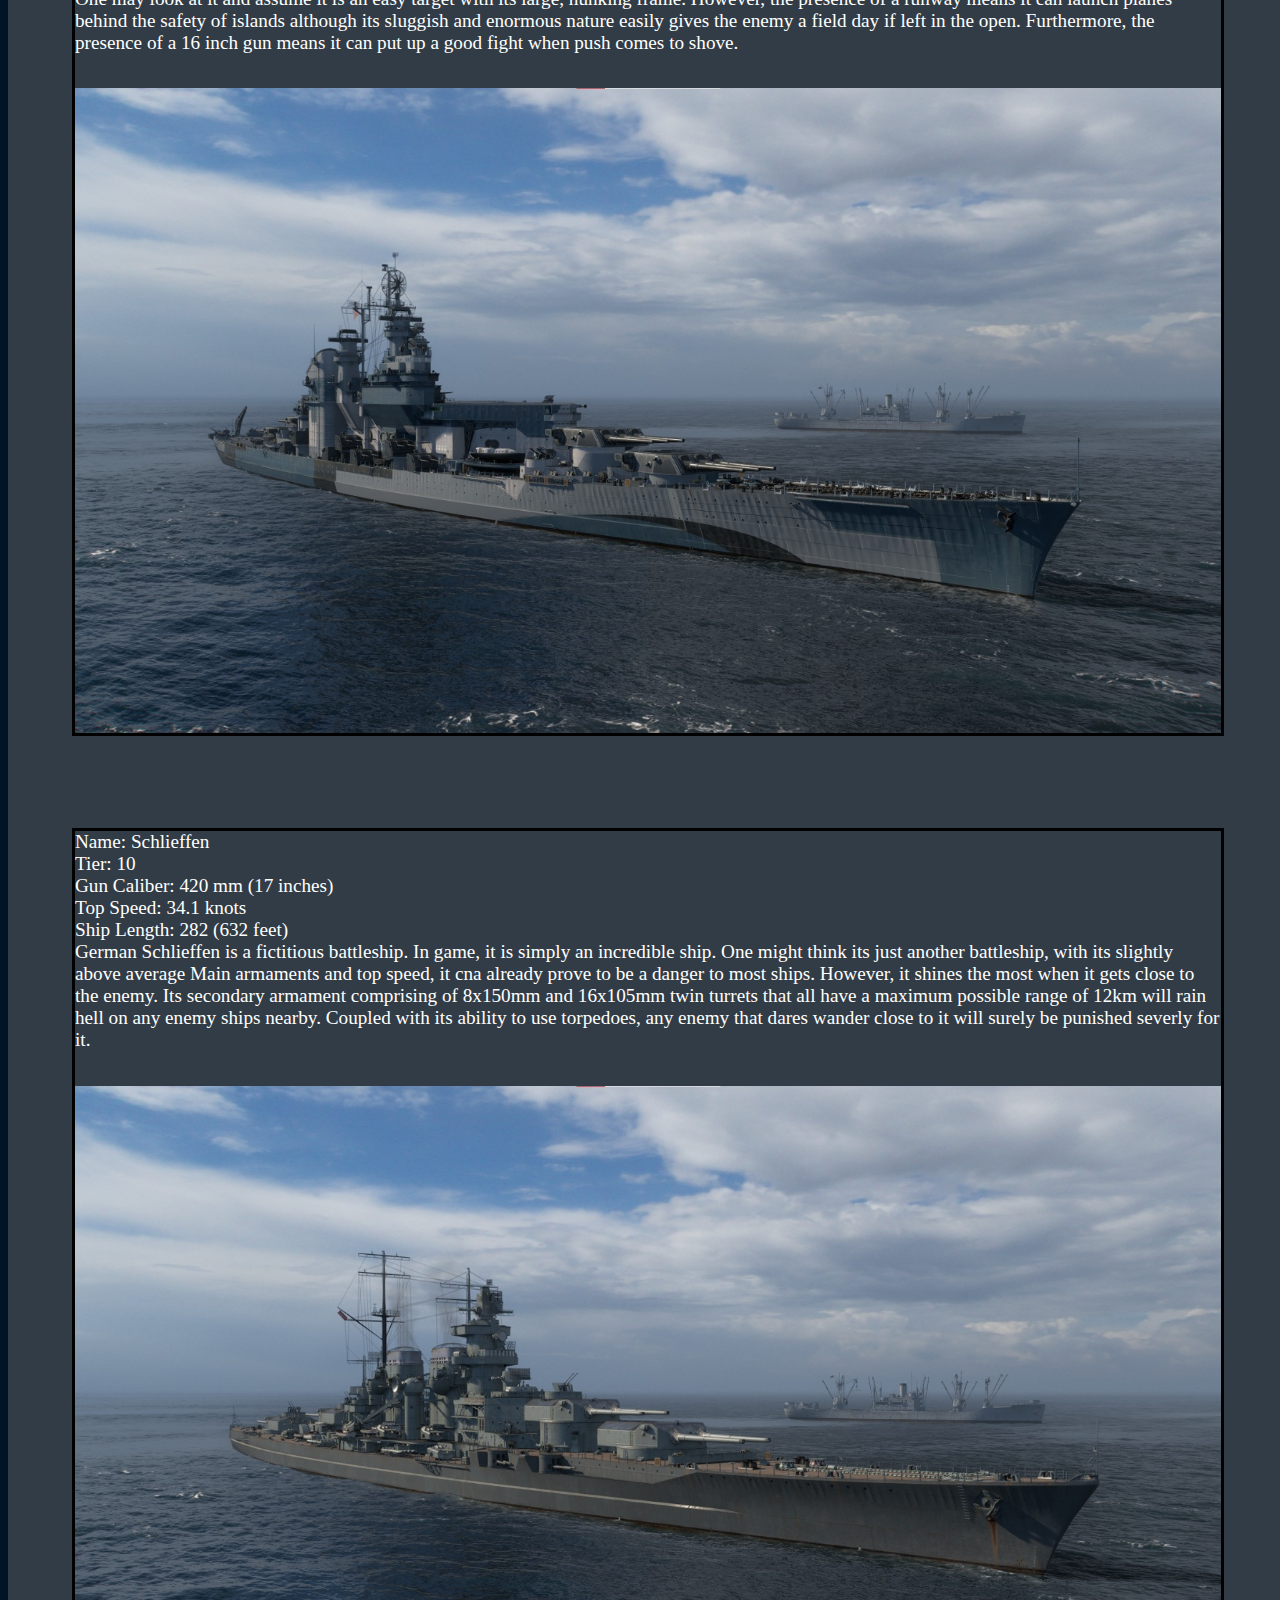
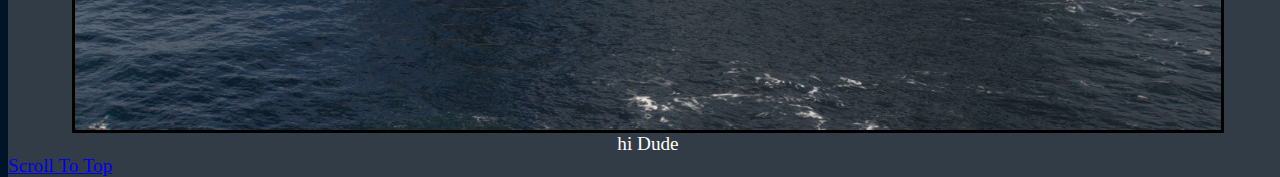
==== commit e141a4aa: "Added Scroll and made site nicer" ====
--- a/index.html
+++ b/index.html
@@ -73,6 +73,7 @@
     <div class="Gameplay"></div>
     
   </div> 
+  <a href="#top">Scroll To Top</a>
   <script src="script.js"></script>
   
   
--- a/style.css
+++ b/style.css
@@ -78,6 +78,7 @@
   align-items: center;
   flex-direction: column;
   background-color: rgba(0,20,40);
+  color: white;
 }
 .TopBar{
   display:flex;
@@ -85,10 +86,10 @@
   justify-content: center;
 }
 .TopBar *{
-  font-size: 3vw;
+  font-size: 2vw;
 }
 .content{
-  font-size:2vw ;
+  font-size:1.5vw ;
   display: flex;
   flex-flow:column wrap;
   background-color: rgb( 50 60 70);
@@ -102,7 +103,7 @@
   border: 2px;
   border-style: solid;
   border-color: brown;
-  margin: 10px;
+  width: 90%;
 }
 .active{
   background-color: #4acb13;
@@ -128,7 +129,34 @@
 }
 .Ships{
   width: 90%;
+  display:grid;
+
   padding-top: 50px;
   padding-left: 5%;
 
 }
+.Ships div{
+  display: flex;
+  position:relative;
+  height: auto;
+  width:auto;
+  align-items:center;
+  margin: 0 auto;
+  justify-content: center;
+  flex-direction: column;
+
+}
+.Ships div>img{
+  padding-top: 3%;
+  width: 100%;
+  height: 100%;
+
+}
+.Ships div div{
+  margin-top: 8%;
+  border: solid black;
+
+}
+html{
+  scroll-behavior: smooth;
+}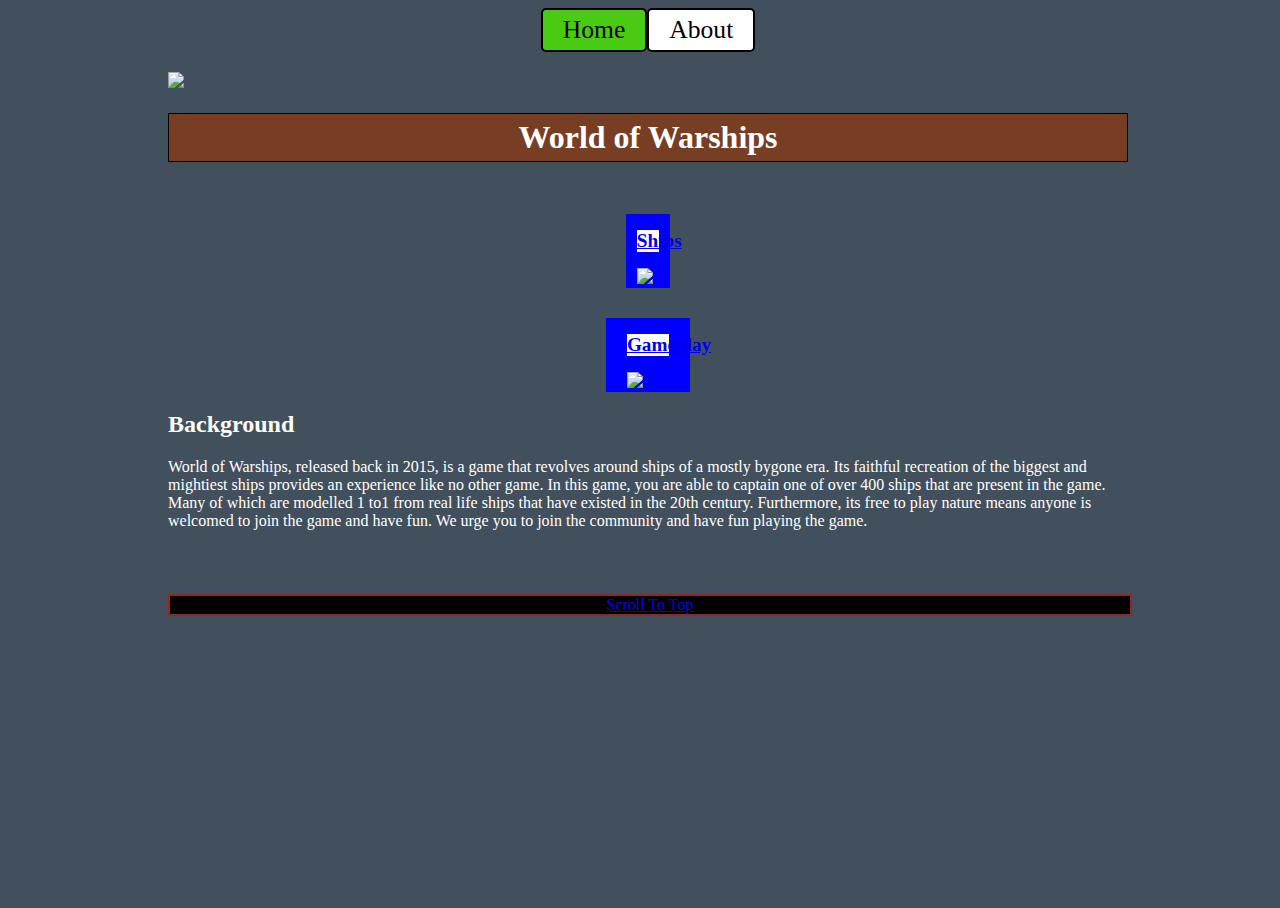
==== commit deebac73: "update" ====
--- a/index.html
+++ b/index.html
@@ -9,72 +9,43 @@
 </head>
 
 <body>
+  <!-- TOP BAR -->
   <div class="TopBar">
-    <h2>About Us</h2>
-    <a href='https://worldofwarships.com/'>Get The Game</a>
-    <a href="./index.html" class="active">Home</a>
-    <a href="./about.html" class="not-active">About</a>
-    <!-- <a href="./index" class="'not-active">something</a> -->
-    <h2></h2>
+    <nav class="TopBarNav">
+      <a href="./index.html" class="active">Home</a>
+      <a href="./about.html" class="not-active">About</a>
+    </nav>
   </div>
-  <div class="Mainbox">
-    <img src="images/MainPicture.jpg">
-    <div>    
+  <!-- END OF TOP BAR -->
+<div class="elementHolder">
+    <div class="Mainbox">
+      <img src="images/Logos/MainPicture.jpg">
       <h1 class="title">World of Warships</h1>
     </div>
+    <div class="flx-container">
+      <a href="./Ships.html" class="nav-flex">
+        <h2>Ships</h2>
+        <img src="images/Logos/ship_blueprint.jpg">
+      </a>
 
-  </div>
-  <div class="flx-container">
-      <div>
-        <div class="nav-flex">
-          Background
-        </div>
-        <img src="images/ship_blueprint.jpg">
-      </div>
-      <div>
-        <div class="nav-flex">
-          Ships
-        </div>
-        <img src="images/ship_blueprint.jpg">
-      </div>
-      <div>
-        <div class="nav-flex">
-          Gameplay
-        </div>
-        <img src="images/ship_blueprint.jpg">
-      </div>
-
-  </div>
-  <div class="content">
-    <div class="Background">
+      <a href="./Gameplay.html" class="nav-flex">
+        <h2>Gameplay</h2>
+        <img src="images/Logos/ship_blueprint.jpg">
+      </a>
+    </div>
+    <div>
       <h2>Background</h2>
-      <p> World of Warships, released back in 2015, is a game that revolves around ships of a mostly bygone era.
-        Its faithful recreation of the biggest and mightiest ships provides an experience like no other game
+      <p>World of Warships, released back in 2015, is a game that revolves around ships of a mostly bygone era. Its faithful recreation of the biggest and mightiest ships provides an experience like no other game.
+        In this game, you are able to captain one of over 400 ships that are present in the game. Many of which are modelled 1 to1 from real life ships that have existed in the 20th century.
+        Furthermore, its free to play nature means anyone is welcomed to join the game and have fun. We urge you to join the community and have fun playing the game.
       </p>
     </div>
-    <div class="Ships">
-      <div class="Intro">
-        <h2>Ships</h2>
-        <p>Here we will showcase some of the ships available in game that you can experience. Under this section
-        we will seperate historical ships and some of the fictitious ships,ships that either were comletely fictitious or were planned but not built
-         that the developers have brought to the game.
-        </p>
-      </div>
+    <a href="#top" class="ScrollButton">Scroll To Top</a>
+</div>
 
-      <div class="historical">
-        <h2>Historical Ships</h2>
 
-      </div>
-      <div class="fictitious">
-        <h2>Fictional Ships</h2>
 
-    </div>
-    
-    <div class="Gameplay"></div>
-    
-  </div> 
-  <a href="#top">Scroll To Top</a>
-  <script src="script.js"></script>
+
   
   
 </body>
--- a/style.css
+++ b/style.css
@@ -1,36 +1,96 @@
 html, body {
+  margin: 8px;
   height: 100%;
+  width: 960px;
+}
+html{
+  scroll-behavior: smooth;
+
+  margin:auto;
+  font-family:Georgia, 'Times New Roman', Times, serif;
+  color:white;
+}
+body{
+  background-color: rgb(66, 79, 92);
+}
+.mystyle{
+  display: inline-block;
+  padding: 100px;
+  text-align: left;
+  border-radius: 10px;
+  background-color: yellow;
+  border: 2px;
+  border-style: solid;
+  border-color: brown;
+  width: 90%;
+}
+/*  BELOW IS THE TOP BAR TO BE COPIED ACROSS PAGES*/
+.TopBar{
+  position: relative;
+  justify-content: center;
+  width: 100%;
+  height: fit-content;
+  margin-bottom: 20px;
+}
+.TopBarNav>*{
+  height: max-content;
+}
+.TopBarNav{
+  height: fit-content;
+  width: fit-content;
+  display: flex;
+  justify-content: center;
+  flex-direction:row ;
   width: 100%;
 }
-
+.active{
+  background-color: #4acb13;
+  color: black;
+  font-size: 2vw;
+  text-align: center;
+  text-decoration: none;
+  cursor: pointer;
+  padding:5px 20px;
+  border-radius: 5px;
+  border:2px solid black;
+}
+.not-active{
+  background-color: white;
+  color: black;
+  font-size: 2vw;
+  text-align: center;
+  text-decoration: none;
+  cursor: pointer;
+  padding:5px 20px;
+  border-radius: 5px;
+  border:2px solid black;
+}
+/*  END OF TOP BAR*/
+.elementHolder{
+  position: relative;
+  width: 100%;
+}
 .Mainbox{
-  display: flex;
   position:relative;
   height: auto;
-  width:auto;
-  align-items:center;
+  width: 100%;
   margin: 0 auto;
-  justify-content: center;
-  flex-direction: column;
+  width: 100%;
 }
 .Mainbox>img{
-  width: 90%;
-  height: 90%;
+  width: 100%;
 }
-.Mainbox>div>.title{
-  position:absolute;
-  top: 50%;
-  left:40%;
-  font-size: 4vw;
-  border: 0px solid black;
+.Mainbox>.title{
+  font-size: 3.5  vw;
+  position: relative;
+  bottom: 80%;
+  border: 1px solid black;
   color: white;
+  background-color: rgb(119, 62, 36);
+  padding: 5px 20px;
+  text-align: center;
 }
-.Mainbox>div>.detail{
-  position: absolute;
-  top: 90%;
-  left:10%;
-  
-}
+
 
 
 .flx-container{
@@ -45,93 +105,48 @@
   align-items: center;
   
 }
-.flx-container>div{
-  border: 2px solid black;
+
+.flx-container>.nav-flex{
+  position:relative;
+  width: fit-content;
+  margin-top: 30px;
+  background-color: blue;
+}
+.flx-container>.nav-flex>img{
   position: relative;
   object-fit: contain;
-  flex-wrap:wrap;
-  flex-direction: row;
-  border-radius: 2px;
-  width: 80%;
-  height:auto;
-  padding:20px;
-  max-height: 10%;
-  background-color:rgb(61, 119, 226)
-}
-
-.flx-container>div>img{
-  object-fit: contain;
-  left:50%;
   width: auto;
   height: 50%;
   max-width: 50%;
   max-height: 100%;
 }
-.flx-container>div.nav-flex{
-  font-size: 10vw;
-  position: absolute;
-  left: 50%;
-  height: 50%;
-  border: 2px solid black;
+.flx-container>.nav-flex>h2{
+  font-size: 1.5vw;
+  width: 50%;
+  position: relative;
+  top:1%;
+  background: white;
+  text-align: center;
 }
-body{
-  align-items: center;
-  flex-direction: column;
-  background-color: rgba(0,20,40);
-  color: white;
+.flx-container>.nav-flex>*{
+  position: relative;
+  left:25%
 }
-.TopBar{
-  display:flex;
-  flex-direction: row;
-  justify-content: center;
-}
-.TopBar *{
-  font-size: 2vw;
-}
+
+
+
+
 .content{
   font-size:1.5vw ;
-  display: flex;
-  flex-flow:column wrap;
   background-color: rgb( 50 60 70);
+  position: relative;
 }
-.mystyle{
-  display: inline-block;
-  padding: 50px;
-  text-align: left;
-  border-radius: 10px;
-  background-color: yellow;
-  border: 2px;
-  border-style: solid;
-  border-color: brown;
-  width: 90%;
-}
-.active{
-  background-color: #4acb13;
-  color: black;
-  padding: 8px 20px;
-  text-align: center;
-  text-decoration: none;
-  display: inline-block;
-  font-size: 18px;
-  margin: 4px 2px;
-  cursor: pointer;
-}
-.not-active{
-  background-color: white;
-  color: black;
-  padding: 8px 20px;
-  text-align: center;
-  text-decoration: none;
-  display: inline-block;
-  font-size: 18px;
-  margin: 4px 2px;
-  cursor: pointer;
-}
+
 .Ships{
   width: 90%;
   display:grid;
 
-  padding-top: 50px;
+  padding-top: 20px;
   padding-left: 5%;
 
 }
@@ -157,6 +172,20 @@
   border: solid black;
 
 }
-html{
-  scroll-behavior: smooth;
-}+.ScrollButton{
+  position: absolute;
+  margin-top: 5%;
+  border: 2px solid #922724;
+  background-color: black;
+  text-align: center; 
+  width: 100%;
+}
+
+.Intro{
+  font-size: 3vw;
+}
+.Background{
+  position: relative;
+}
+
+  